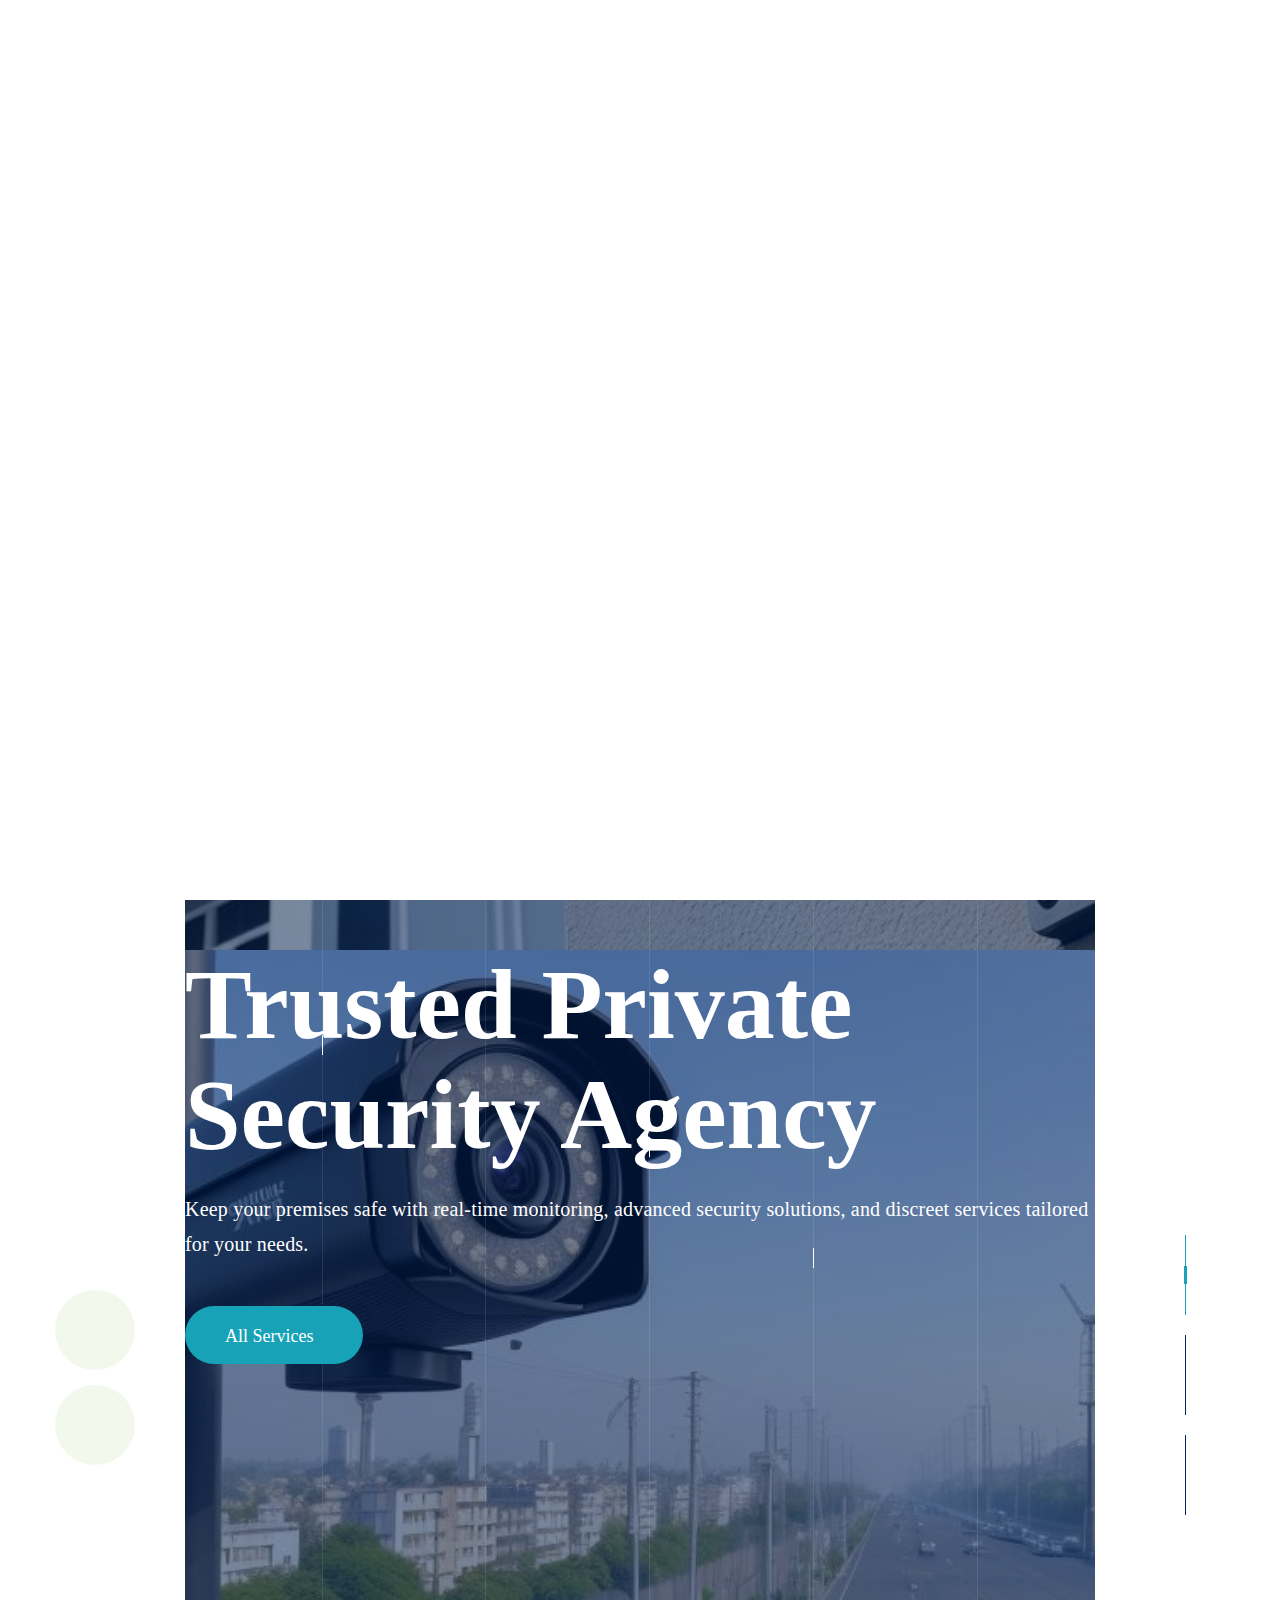
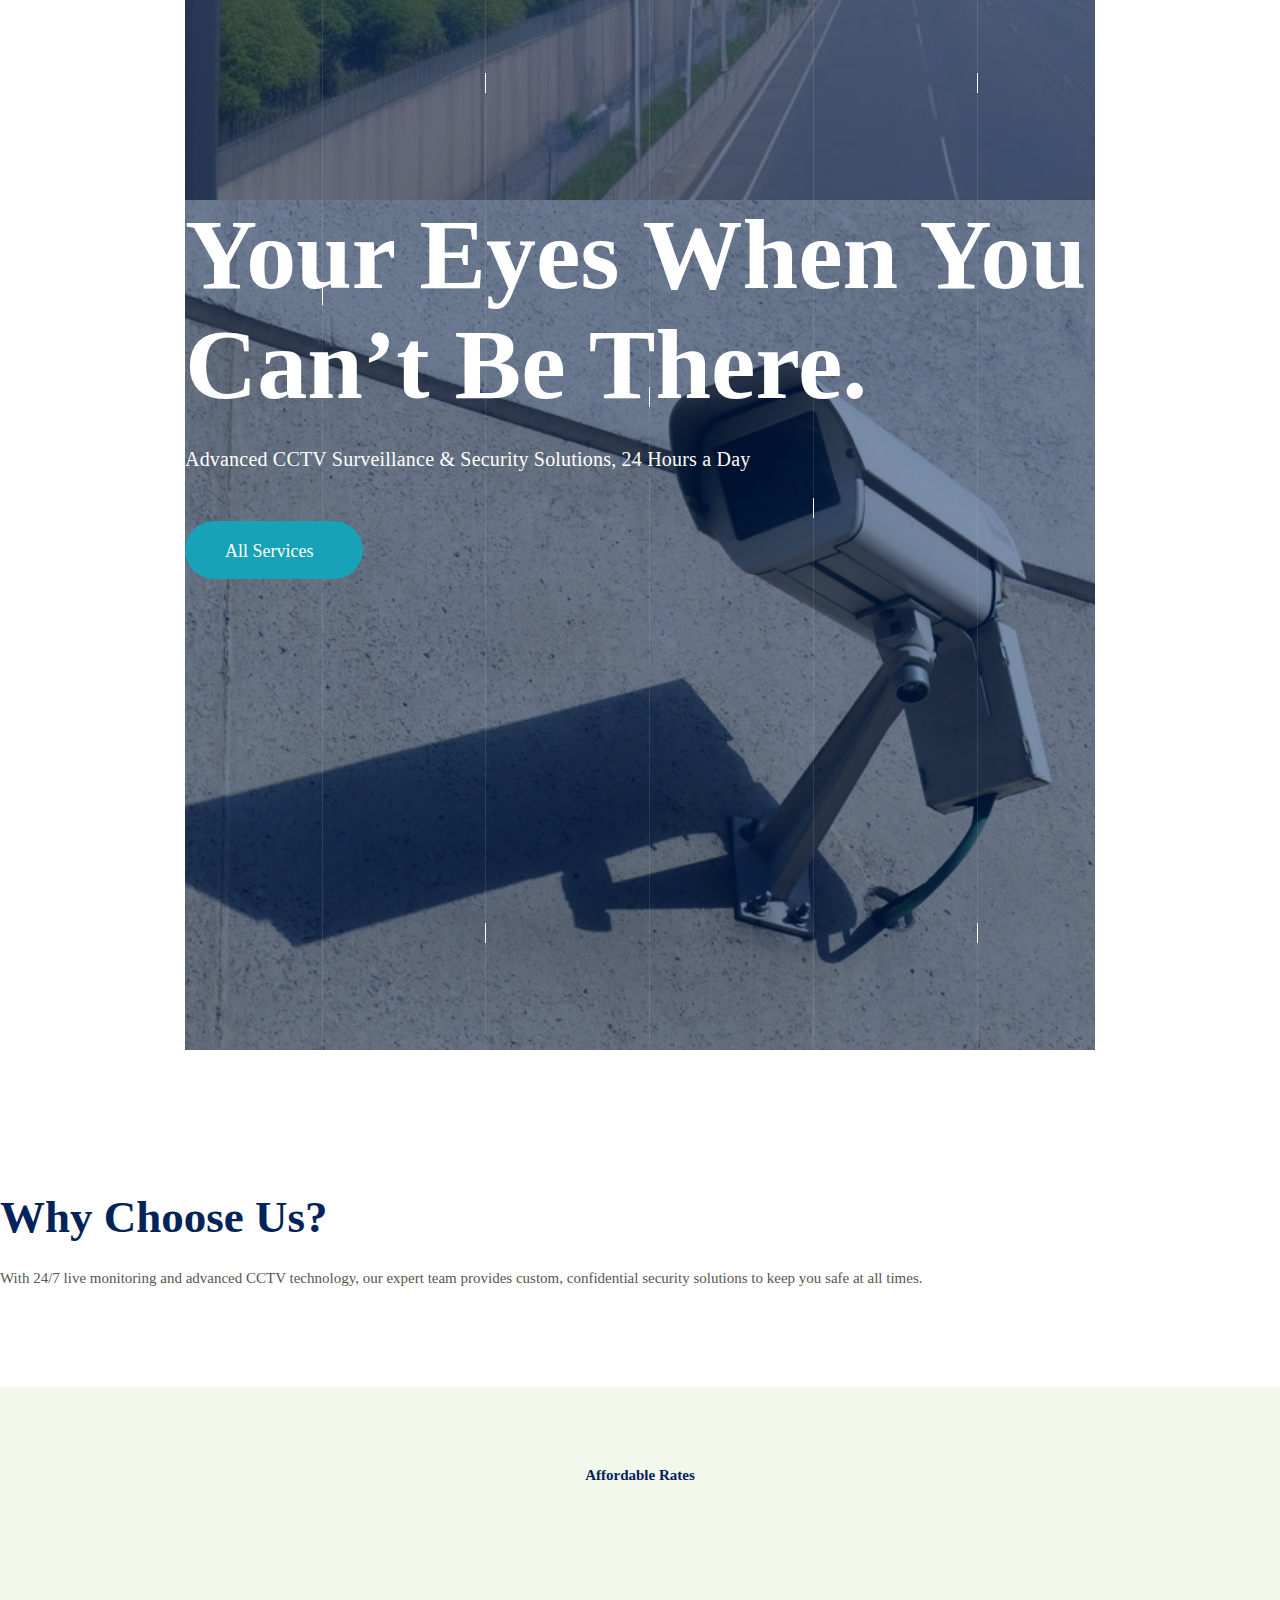
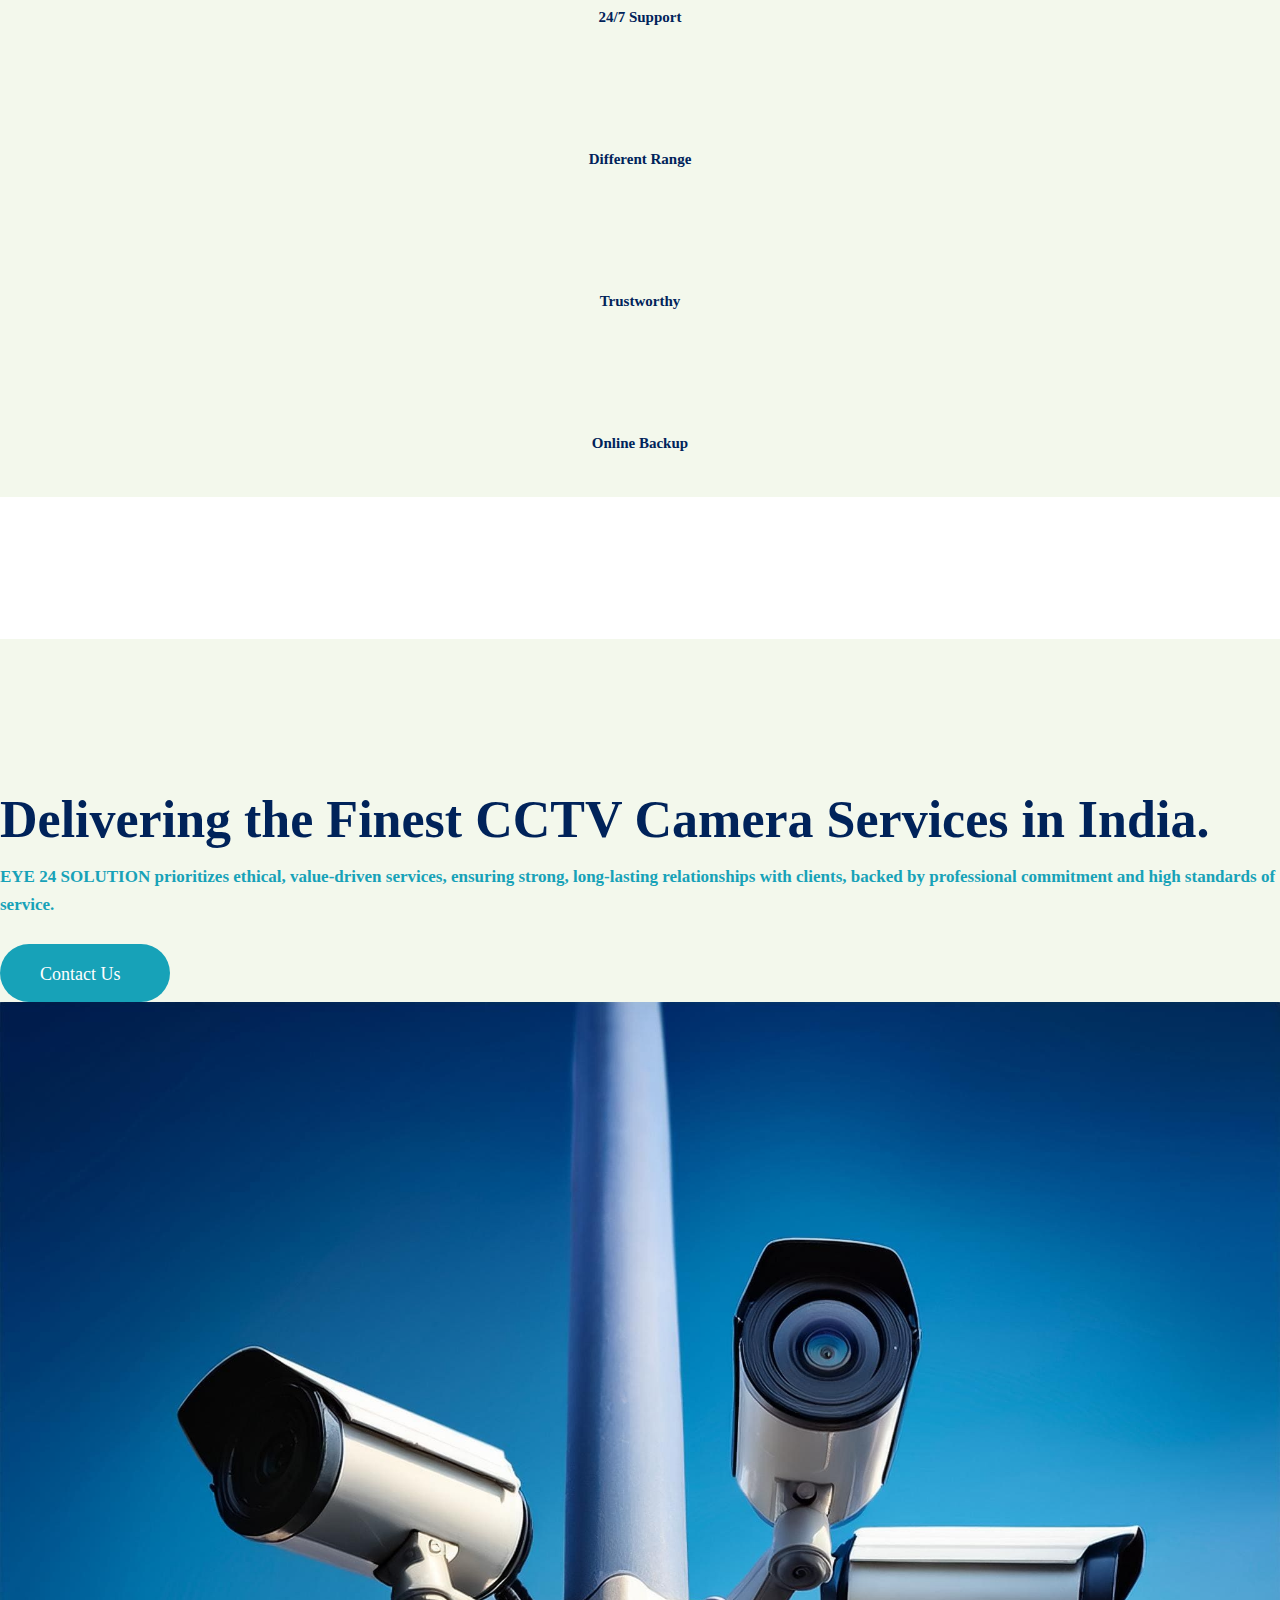
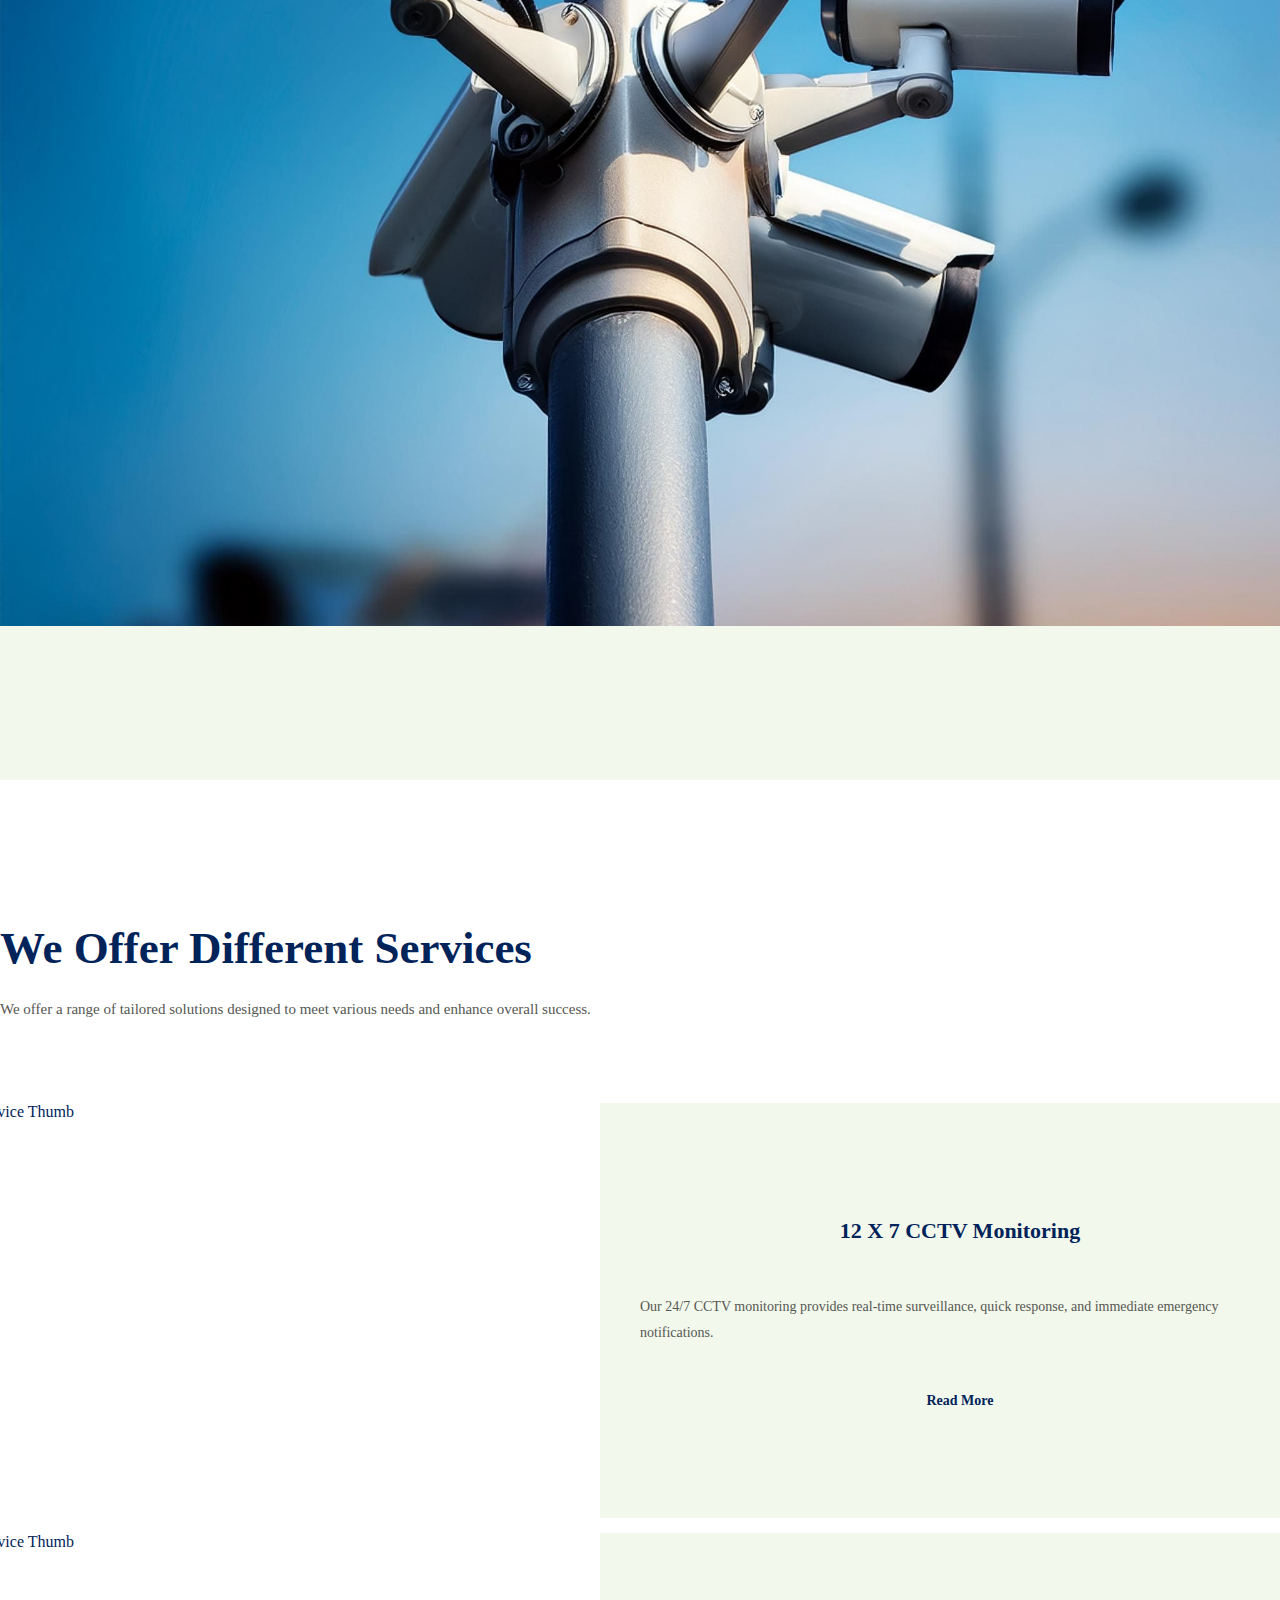
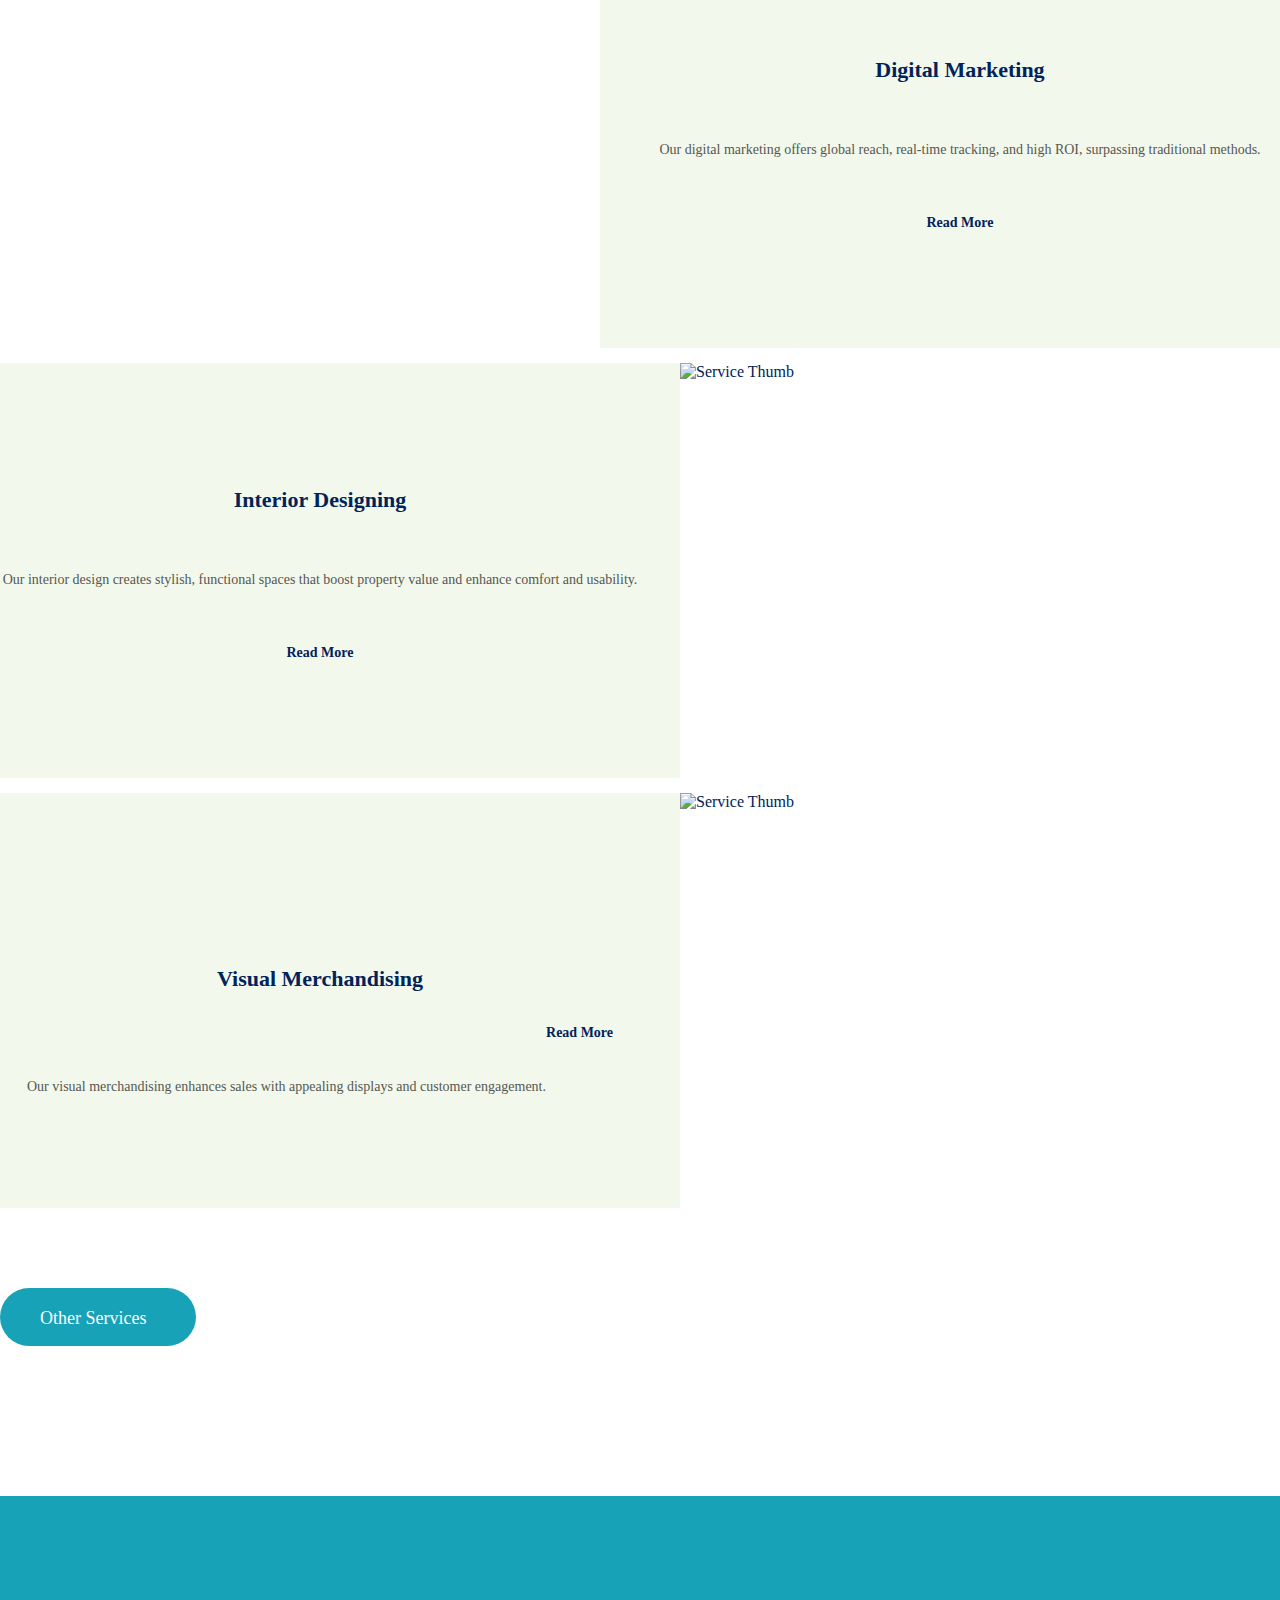
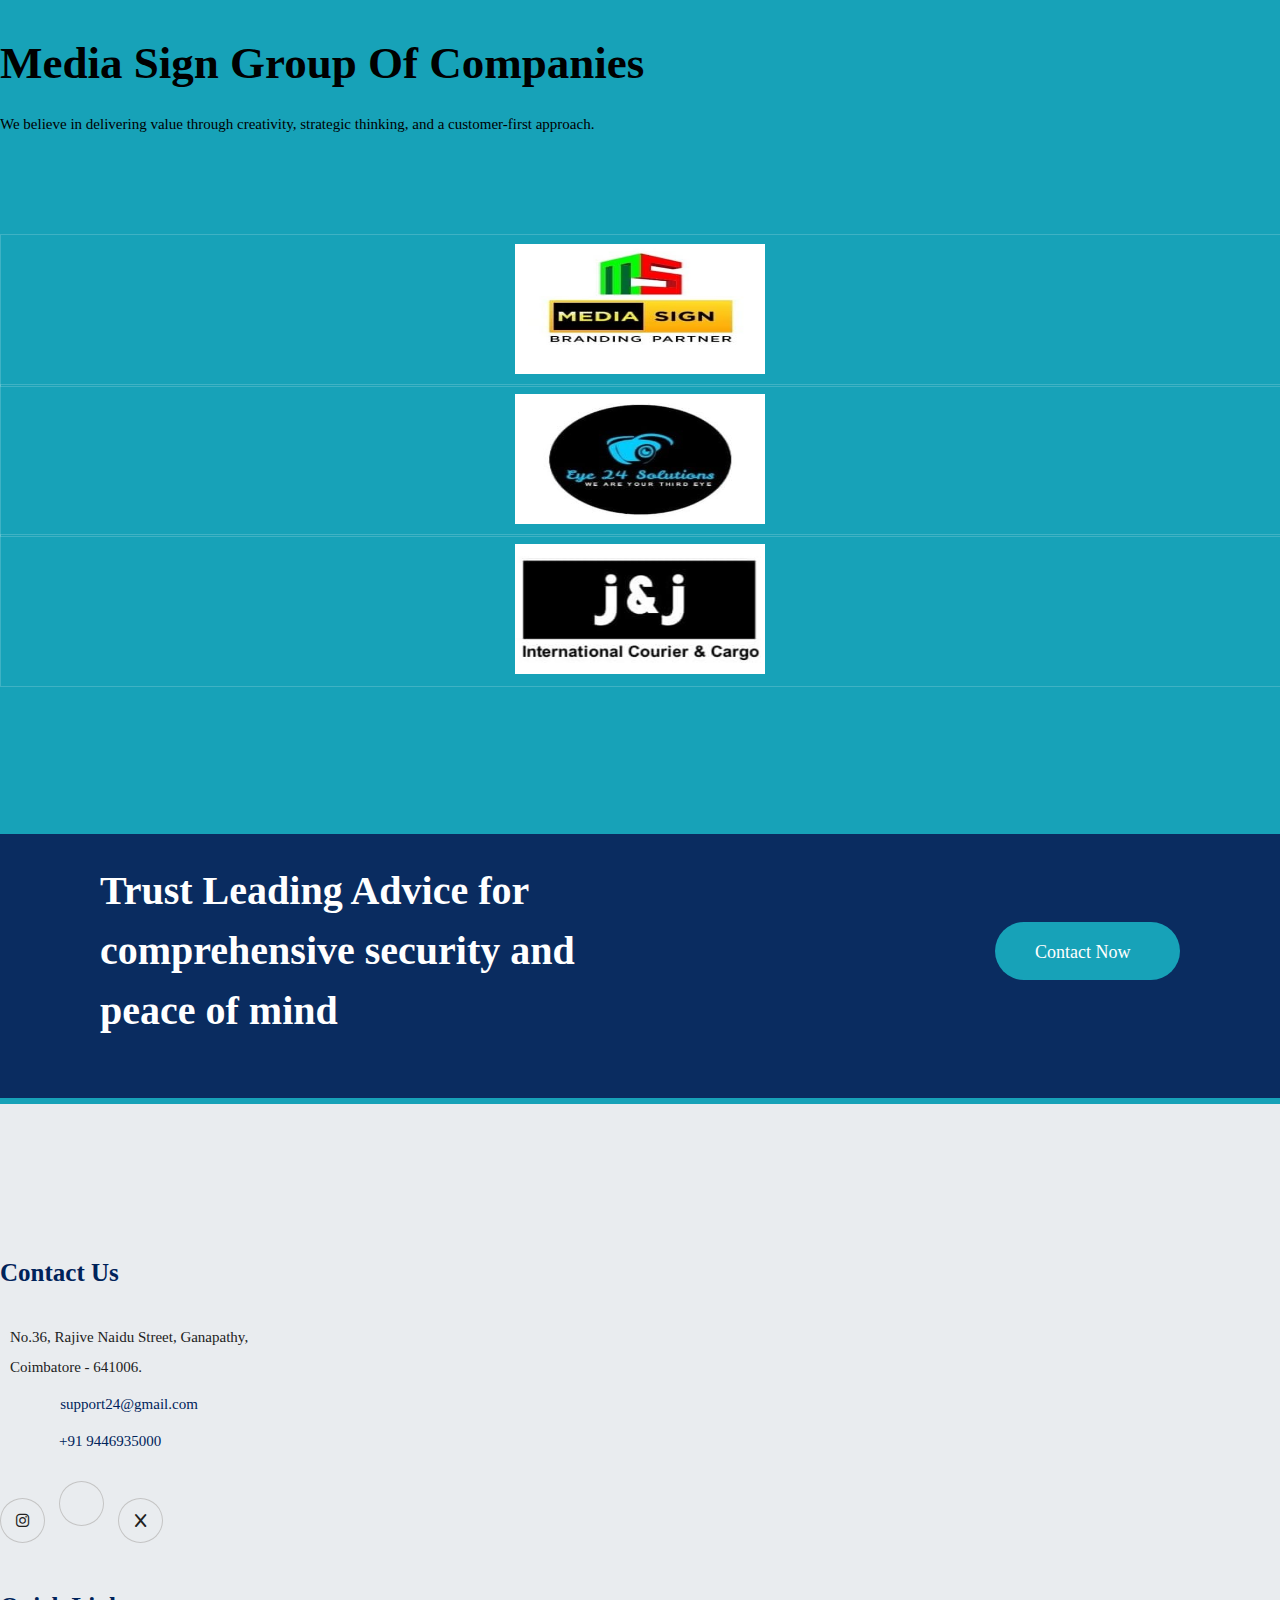
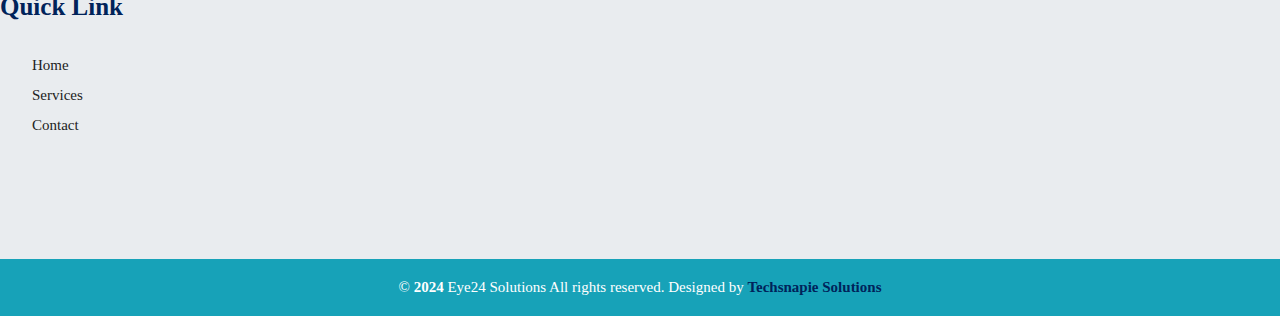
==== index.html @ e3613056 "themes" ====
<!DOCTYPE html>
<html lang="en">
    <head>
        <meta charset="utf-8" />
        <meta name="viewport" content="width=device-width, initial-scale=1.0, shrink-to-fit=no" />
        <meta name="description" content="Eye24 Solutions-CCTV 24x7 Live Monitoring Security Agency" />
        <meta name="author" content="Eye24 Solutions " />
        <title>Eye24 Solutions</title>
        <link rel="shortcut icon" href="assets/img/about/logo.png" />

        <!-- google fonts -->
        <link href="https://fonts.googleapis.com/css2?family=Roboto:wght@100;300;400;500;700;900&display=swap" rel="stylesheet" />

        <!-- css assets -->
        <link href="assets/css/bootstrap.min.css" rel="stylesheet" />
        <link href="assets/css/icofont.min.css" rel="stylesheet" />
        <link href="assets/css/animate.css" rel="stylesheet" />
        <link href="assets/css/mainmenu.css" rel="stylesheet" />
        <link href="assets/css/magnific-popup.css" rel="stylesheet" />
        <link href="assets/css/slick.min.css" rel="stylesheet" />
        <link href="assets/css/style.css" rel="stylesheet" />
        <link href="assets/css/responsive.css" rel="stylesheet" />
        <link rel="stylesheet" href="https://cdnjs.cloudflare.com/ajax/libs/font-awesome/6.0.0-beta3/css/all.min.css">
    </head>

    <body>
        <!-- ================== -->
        <!-- page-wrapper start -->
        <div class="page-wrapper">
           <!-- Preloader -->
            <div class="preloader"></div>
            
            <!-- ============ -->
            <!-- header start -->
            <header class="main-header">
                <!--Header-Upper-->
                <div class="header-upper" style="background-color: #2b456d;">
                    <div class="container clearfix">

                        <div class="header-inner clearfix">
                            <div class="logo-outer">
                                <div class="logo"><a href="index.html"><img src="assets/img/about/logo.png" height="100px" width="150px" title=""></a></div>
                            </div>

                            <!-- Main Menu -->
                            <nav class="main-menu navbar-expand-lg ml-lg-auto ">
                                <div class="navbar-header clearfix">
                                    <div class="logo"><a href="index.html"><img src="assets/img/about/logo.png" height="100px" width="150px" alt="" title=""></a></div>
                                    <!-- Toggle Button -->
                                    <button type="button" class="navbar-toggle" data-toggle="collapse" data-target=".navbar-collapse-one">
                                        <span class="icon-bar"></span>
                                        <span class="icon-bar"></span>
                                        <span class="icon-bar"></span>
                                    </button>
                                </div>

                                <div class="navbar-collapse navbar-collapse-one collapse clearfix">
                                    <ul class="navigation clearfix">
                                        <li class="current-menu-item"><a href="index.html">Home</a></li>
                                        <!-- <li><a href="about.html">About</a></li> -->
                                        <li><a href="service.html">service</a></li>
                                        <!-- <li class="dropdown"><a href="#">pages</a>
                                            <ul>
                                                <li><a href="team.html">Team</a></li>
                                                <li><a href="404.html">404</a></li>
                                            </ul> -->
                                        <!-- </li> -->
                                        <li><a href="contact.html">contact</a></li>
                                    </ul>
                                </div>
                            </nav>
                            <!-- Main Menu End-->

                            <!-- Menu buttons-->
                            <!-- <div class="menu-button ml-55">
                                <a href="callto:(00)56789467" class="theme-btn"><i class="icofont-ui-call"></i><span>(00) 567 894 67</span></a>
                            </div>
                        </div> -->

                    </div>
                </div>
                <!--End Header Upper-->
            </header>
            <!-- header end -->
            <!-- ========== -->

            <!-- ================== -->
            <!-- site-content start -->
            <main class="site-content">
                <!-- ==================== -->
                <!-- slider-wrapper start -->
                <div class="slider-wrapper">
                    <div id="mainSlider" class="carousel slide carousel-fade" data-ride="carousel">
                        <ol class="carousel-indicators">
                            <li data-target="#mainSlider" data-slide-to="0" class="active"></li>
                            <li data-target="#mainSlider" data-slide-to="1"></li>
                            <li data-target="#mainSlider" data-slide-to="2"></li>
                        </ol>
                        <!-- /.carousel-indicators -->

                        <div class="carousel-inner">
                            <div class="carousel-item active">
                                <div class="item-inner" style="background-image: url(assets/img/bg/back1.png);">
                                    <div class="container h-100">
                                        <div class="row h-100 align-items-center">
                                            <div class="col-xl-6 col-lg-8">
                                                <div class="slider-content">
                                                    <h2 data-animation="animate__animated animate__fadeInUp animD-1">Secure. Monitor. Protect.</h2>
                                                    <p data-animation="animate__animated animate__fadeInUp animD-2">24x7 Live CCTV Surveillance and Monitoring for Your Safety.</p>
                                                    <a href="service.html" data-animation="animate__animated animate__fadeInUp animD-3" class="theme-btn">All Services <i class="icofont-double-right"></i></a>
                                                </div>
                                            </div>
                                        </div>
                                        <div class="scroling-lines">
                                            <span>
                                                <span data-parallax='{"y":750, "smoothness":45}'></span>
                                            </span>
                                            <span>
                                                <span data-parallax='{"y":-550, "smoothness":55}'></span>
                                            </span>
                                            <span>
                                                <span data-parallax='{"y":250, "smoothness":65}'></span>
                                            </span>
                                            <span>
                                                <span data-parallax='{"y":650, "smoothness":25}'></span>
                                            </span>
                                            <span>
                                                <span data-parallax='{"y":-450, "smoothness":45}'></span>
                                            </span>
                                        </div>
                                    </div>
                                </div>
                            </div>
                            <!-- /.carousel-item -->
                            <div class="carousel-item">
                                <div class="item-inner" style="background-image: url(assets/img/bg/back3.png);background-position: top;">
                                    <div class="container h-100">
                                        <div class="row h-100 align-items-center">
                                            <div class="col-xl-6 col-lg-8">
                                                <div class="slider-content">
                                                    <h2 data-animation="animate__animated animate__fadeInUp animD-1">Trusted Private Security Agency</h2>
                                                    <p data-animation="animate__animated animate__fadeInUp animD-2">Keep your premises safe with real-time monitoring, advanced security solutions, and discreet services tailored for your needs.</p>
                                                    <a href="service.html" data-animation="animate__animated animate__fadeInUp animD-3" class="theme-btn">All Services <i class="icofont-double-right"></i></a>
                                                </div>
                                            </div>
                                        </div>
                                        <div class="scroling-lines">
                                            <span>
                                                <span data-parallax='{"y":750, "smoothness":45}'></span>
                                            </span>
                                            <span>
                                                <span data-parallax='{"y":-550, "smoothness":55}'></span>
                                            </span>
                                            <span>
                                                <span data-parallax='{"y":250, "smoothness":65}'></span>
                                            </span>
                                            <span>
                                                <span data-parallax='{"y":650, "smoothness":25}'></span>
                                            </span>
                                            <span>
                                                <span data-parallax='{"y":-450, "smoothness":45}'></span>
                                            </span>
                                        </div>
                                    </div>
                                </div>
                            </div>
                            <!-- /.carousel-item -->
                            <div class="carousel-item">
                                <div class="item-inner" style="background-image: url(assets/img/bg/cam2.png);background-position:center;">
                                    <div class="container h-100">
                                        <div class="row h-100 align-items-center">
                                            <div class="col-xl-6 col-lg-8">
                                                <div class="slider-content">
                                                    <h2 data-animation="animate__animated animate__fadeInUp animD-1">Your Eyes When You Can’t Be There.</h2>
                                                    <p data-animation="animate__animated animate__fadeInUp animD-2">Advanced CCTV Surveillance & Security Solutions, 24 Hours a Day</p>
                                                    <a href="service.html" data-animation="animate__animated animate__fadeInUp animD-3" class="theme-btn">All Services <i class="icofont-double-right"></i></a>
                                                </div>
                                            </div>
                                        </div>
                                        <div class="scroling-lines">
                                            <span>
                                                <span data-parallax='{"y":750, "smoothness":45}'></span>
                                            </span>
                                            <span>
                                                <span data-parallax='{"y":-550, "smoothness":55}'></span>
                                            </span>
                                            <span>
                                                <span data-parallax='{"y":250, "smoothness":65}'></span>
                                            </span>
                                            <span>
                                                <span data-parallax='{"y":650, "smoothness":25}'></span>
                                            </span>
                                            <span>
                                                <span data-parallax='{"y":-450, "smoothness":45}'></span>
                                            </span>
                                        </div>
                                    </div>
                                </div>
                            </div>
                            <!-- /.carousel-item -->
                        </div>

                        <!-- Controls -->
                        <a class="carousel-control-prev" href="#mainSlider" role="button" data-slide="prev">
                            <i class="icofont-double-left"></i>
                        </a>
                        <a class="carousel-control-next" href="#mainSlider" role="button" data-slide="next">
                            <i class="icofont-double-right"></i>
                        </a>
                    </div>
                </div>
                <!-- slider-wrapper end -->
                <!-- ================== -->

                <!-- ===================== -->
                <!-- feature-section start -->
                <div class="feature-section">
                    <div class="container">
                        <div class="row justify-content-center">
                            <div class="col-xl-6">
                                <div class="section-header text-center overflow-hidden wow animate__animated animate__slow animate__fadeInUp">
                                    <h2>Why Choose Us?</h2>
                                    <p>With 24/7 live monitoring and advanced CCTV technology, our expert team provides custom, confidential security solutions to keep you safe at all times.</p>
                                </div>
                            </div>
                        </div>
                        <div class="feature-carousel">
                            <div class="feature-single">
                                <a>
                                    <i class="icofont-money-bag"></i>
                                    <span>Affordable Rates</span>
                                </a>
                            </div>
                            <div class="feature-single">
                                <a>
                                    <i class="icofont-live-support"></i>
                                    <span>24/7 Support</span>
                                </a>
                            </div>
                            <div class="feature-single">
                                <a>
                                    <i class="icofont-chart-histogram-alt"></i>
                                    <span>Different Range</span>
                                </a>
                            </div>
                            <!-- <div class="feature-single">
                                <a>
                                    <i class="icofont-man-in-glasses"></i>
                                    <span>Experts & Staff</span>
                                </a>
                            </div> -->
                            <div class="feature-single">
                                <a>
                                    <i class="icofont-checked"></i>
                                    <span>Trustworthy</span>
                                </a>
                            </div>
                            <div class="feature-single">
                                <a>
                                    <i class="icofont-download"></i>
                                    <span>Online Backup</span>
                                </a>
                            </div>
                        </div>
                    </div>
                </div>
                <!-- feature-section end -->
                <!-- =================== -->

                <!-- =================== -->
                <!-- about-section start -->
                <div class="about-section">
                    <div class="container-xl">
                        <div class="row">
                            <div class="col-lg-6">
                                <div class="about-content">
                                    <h2>Delivering the Finest CCTV Camera Services in India.</h2>
                                    <h4>EYE 24 SOLUTION prioritizes ethical, value-driven services, ensuring strong, long-lasting relationships with clients, backed by professional commitment and high standards of service. </h4>
                                    <!-- <p>
                                        We combine local expertise with cutting-edge CCTV camera solutions to provide unmatched security services across regions.
                                    </p> -->
                                    <a href="contact.html" class="theme-btn">Contact Us <i class="icofont-double-right"></i></a>
                                </div>
                            </div>
                            <div class="col-lg-6">
                                <img src="assets/img/about/back4.jpg" alt="Service Thumb" />
                                <!-- <div class="intro-gallery">
                                    <div class="tab-content" id="img-gallery">
                                        <div class="tab-pane fade" id="tab1" role="tabpanel" aria-labelledby="tab-01">
                                            <figure>
                                                <img src="assets/img/about/zoom4.jpg" alt="Gallery Image" />
                                            </figure>
                                        </div>
                                        <div class="tab-pane fade show active" id="tab2" role="tabpanel" aria-labelledby="tab-02">
                                            <figure>
                                                <img src="assets/img/about/02.jpg" alt="Gallery Image" />
                                            </figure>
                                        </div>
                                        <div class="tab-pane fade" id="tab3" role="tabpanel" aria-labelledby="tab-03">
                                            <figure>
                                                <img src="assets/img/about/03.jpg" alt="Gallery Image" />
                                            </figure>
                                        </div>
                                    </div>
                                    <ul class="about-gallery-list nav" id="about-imgs" role="tablist">
                                        <li>
                                            <a id="tab-01" data-toggle="tab" href="#tab1" role="tab" aria-controls="tab1" aria-selected="false">
                                                <figure>
                                                    <img src="assets/img/about/thumb/01.jpg" alt="about img-gallery" />
                                                </figure>
                                            </a>
                                        </li>
                                        <li>
                                            <a class="active" id="tab-02" data-toggle="tab" href="#tab2" role="tab" aria-controls="tab2" aria-selected="true">
                                                <figure>
                                                    <img src="assets/img/about/thumb/02.jpg" alt="about img-gallery" />
                                                </figure>
                                            </a>
                                        </li>
                                        <li>
                                            <a id="tab-03" data-toggle="tab" href="#tab3" role="tab" aria-controls="tab3" aria-selected="false">
                                                <figure>
                                                    <img src="assets/img/about/thumb/03.jpg" alt="about img-gallery" />
                                                </figure>
                                            </a>
                                        </li>
                                    </ul>
                                </div> -->
                            </div>
                        </div>
                    </div>
                </div>
                <!-- about-section end -->
                <!-- ================= -->

                <!-- ===================== -->
                <!-- service-section start -->
                <div class="service-section">
                    <div class="container-xl">
                        <div class="row justify-content-center">
                            <div class="col-xl-6">
                                <div class="section-header text-center wow animate__animated animate__slow animate__fadeInUp">
                                    <h2>We Offer Different Services</h2>
                                    <p>We offer a range of tailored solutions designed to meet various needs and enhance overall success.</p>
                                </div>
                            </div>
                        </div>
                    </div>
                    <div class="service-area">
                        <div class="container-xl">
                            <div class="row">
                                <div class="col-lg-6">
                                    <div class="service-single">
                                        <figure>
                                            <a href="service.html">
                                                <img src="assets/img/service/24.jpg" alt="Service Thumb" />
                                            </a>
                                        </figure>
                                        <div class="service-card" style="height: 320px;">
                                            <h2><a href="service.html" class="tdu-hover">12 X 7 CCTV Monitoring</a></h2>
                                            <p>Our 24/7 CCTV monitoring provides real-time surveillance, quick response, and immediate emergency notifications.</p>
                                            <a href="service.html">Read More <i class="icofont-double-right"></i></a>
                                        </div>
                                    </div>
                                </div>
                                <div class="col-lg-6" style="height: 100%;">
                                    <div class="service-single">
                                        <figure>
                                            <a href="service.html">
                                                <img src="assets/img/service/dig1.jpg" alt="Service Thumb"/>
                                            </a>
                                        </figure>
                                        <div class="service-card" style="height: 320px;">
                                            <h2><a href="service.html" class="tdu-hover">Digital Marketing</a></h2>
                                            <p>Our digital marketing offers global reach, real-time tracking, and high ROI, surpassing traditional methods.</p>
                                            <a href="service.html">Read More <i class="icofont-double-right"></i></a>
                                        </div>
                                    </div>
                                </div>
                            </div>
                            <div class="row">
                                <div class="col-lg-6">
                                    <div class="service-single">
                                        <figure>
                                            <a href="service.html">
                                                <img src="assets/img/service/idesign.jpeg" alt="Service Thumb" />
                                            </a>
                                        </figure>
                                        <div class="service-card" style="height: 320px;">
                                            <h2><a href="service.html" class="tdu-hover">Interior Designing</a></h2>
                                            <p>
                                                Our interior design creates stylish, functional spaces that boost property value and enhance comfort and usability.</p>
                                            <a href="service.html">Read More <i class="icofont-double-right"></i></a>
                                        </div>
                                    </div>
                                </div>
                                <div class="col-lg-6">
                                    <div class="service-single">
                                        <figure>
                                            <a href="service.html">
                                                <img src="assets/img/service/vm.jpeg" alt="Service Thumb" />
                                            </a>
                                        </figure>
                                        <div class="service-card" style="height: 320px;">
                                            <h2><a href="service.html" class="tdu-hover">Visual Merchandising</a></h2>
                                            <p>Our visual merchandising enhances sales with appealing displays and customer engagement.</p>
                                            <a href="service.html">Read More <i class="icofont-double-right"></i></a>
                                        </div>
                                    </div>
                                </div>
                            </div>
                        </div>
                        <div class="text-center">
                            <a href="service.html" class="theme-btn">Other Services <i class="icofont-double-right"></i></a>
                        </div>
                    </div>
                </div>
                <!-- service-section end -->
                <!-- =================== -->

                <!-- ================= -->
                <!-- video-section start -->
                <!-- <div class="video-section">
                    <div class="container-xl">
                        <div class="row align-items-center justify-content-xl-between">
                            <div class="col-xl-4 pr-xl-0 col-lg-6 overflow-hidden">
                                <div class="video-content">
                                    <h2 class="wow animate__animated animate__slow animate__fadeInUp">Check Video To Find Out More Our Service.</h2>
                                    <p class="wow animate__animated animate__slow animate__fadeInUp">Lorem Ipsum is simply dummy text the printing typesetting industry. Lorem Ipsum has been industry's standard dummy text ever since the to make.</p>
                                    <a href="contact.html" class="theme-btn wow animate__animated animate__slow animate__fadeInUp"> Contact US <i class="icofont-double-right"></i> </a>
                                </div>
                            </div>
                            <div class="col-lg-6">
                                <figure>
                                    <img src="assets/img/videos-banner.jpg" alt="Video Thumb"/>
                                    <a class="video-link mfp-iframe" href="https://www.youtube.com/watch?v=mcvqOUtcAJg">
                                        <i class="icofont-ui-play"></i>
                                    </a>
                                </figure>
                            </div>
                        </div>
                    </div>
                </div> -->
                <!-- video-section end -->
                <!-- =============== -->

                <!-- ================== -->
                <!-- team-section start -->
                <!-- <div class="team-section">
                    <div class="container">
                        <div class="d-xl-flex d-block justify-content-xl-between align-items-xl-center">
                            <div class="section-header wow animate__animated animate__slow animate__fadeInUp">
                                <h2>Expert Team Members</h2>
                                <p>Lorem Ipsum is simply dummy text of the printing and typesetting text ever since the printer took a galley.</p>
                            </div>
                            <div class="team-button wow animate__animated animate__slow animate__fadeInUp" data-wow-delay="0.3s">
                                <a href="contact.html" class="theme-btn">Join With Us <i class="icofont-double-right"></i></a>
                            </div>
                        </div>
                    </div>
                    <div class="container-fluid mt-5 pt-xl-5">
                        <div class="row">
                            <div class="col-lg-3 col-sm-6">
                                <figure class="team-member wow animate__animated animate__slow animate__fadeInUp">
                                    <img src="assets/img/team/home-page/01.jpg" alt="Team Member Name" />
                                    <figcaption>
                                        <h3>Chandra Linkous</h3>
                                        <p>Installation Mechanic</p>
                                    </figcaption>
                                </figure>
                            </div>
                            <div class="col-lg-3 col-sm-6">
                                <figure class="team-member wow animate__animated animate__slow animate__fadeInUp" data-wow-delay="0.3s">
                                    <img src="assets/img/team/home-page/02.jpg" alt="Team Member Name" />
                                    <figcaption>
                                        <h3>Richelle Laughlin</h3>
                                        <p>Installation Mechanic</p>
                                    </figcaption>
                                </figure>
                            </div>
                            <div class="col-lg-3 col-sm-6">
                                <figure class="team-member wow animate__animated animate__slow animate__fadeInUp" data-wow-delay="0.6s">
                                    <img src="assets/img/team/home-page/03.jpg" alt="Team Member Name" />
                                    <figcaption>
                                        <h3>Francina Harter</h3>
                                        <p>Installation Mechanic</p>
                                    </figcaption>
                                </figure>
                            </div>
                            <div class="col-lg-3 col-sm-6">
                                <figure class="team-member wow animate__animated animate__slow animate__fadeInUp" data-wow-delay="0.9s">
                                    <img src="assets/img/team/home-page/04.jpg" alt="Team Member Name" />
                                    <figcaption>
                                        <h3>Rolanda Brumfield</h3>
                                        <p>Installation Mechanic</p>
                                    </figcaption>
                                </figure>
                            </div>
                        </div>
                    </div>
                </div> -->
                <!-- team-section end -->
                <!-- ================ -->

                <!-- ====================== -->
                <!-- partners-section start -->
                <div class="partners-section">
                    <div class="container-xl">
                        <div class="row justify-content-center">
                            <div class="col-xl-6">
                                <div class="section-header text-center text-white wow animate__animated animate__slow animate__fadeInUp">
                                    <h2>Media Sign Group Of Companies</h2>
                                    <p>We believe in delivering value through creativity, strategic thinking, and a customer-first approach.</p>                                    
                                </div>
                            </div>
                        </div>

                        <div class="partners-container">
                            <div class="row no-gutters justify-content-center">
                                <div class="col-lg-3 col-md-4 col-sm-6">
                                    <figure>
                                        <a>
                                            <img src="assets/img/about/media1.jpeg" alt="Partners Name"  style="height: 130px; width: 250px;"/>
                                            <img src="assets/img/about/media1.jpeg" alt="Partners Name" class="hover-img" style="height: 180px; width: 280px;"/>
                                        </a>
                                    </figure>
                                </div>
                                <div class="col-lg-3 col-md-4 col-sm-6">
                                    <figure>
                                        <a>
                                            <img src="assets/img/about/media2.jpeg" alt="Partners Name"  style="height: 130px; width: 250px;"/>
                                            <img src="assets/img/about/media2.jpeg" alt="Partners Name" class="hover-img" style="height: 180px; width: 280px;" />
                                        </a>
                                    </figure>
                                </div>
                                <div class="col-lg-3 col-md-4 col-sm-6">
                                    <figure>
                                        <a>
                                            <img src="assets/img/about/media3.jpeg" alt="Partners Name"  style="height: 130px; width: 250px;"/>
                                            <img src="assets/img/about/media3.jpeg" alt="Partners Name" class="hover-img" style="height: 180px; width: 280px;" />
                                        </a>
                                    </figure>
                                </div>
                                <!-- <div class="col-lg-3 col-md-4 col-sm-6">
                                    <figure>
                                        <a>
                                            <img src="assets/img/partners/04.png" alt="Partners Name" />
                                            <img src="assets/img/partners/04h.png" alt="Partners Name" class="hover-img" />
                                        </a>
                                    </figure>
                                </div>
                                <div class="col-lg-3 col-md-4 col-sm-6">
                                    <figure>
                                        <a>
                                            <img src="assets/img/partners/05.png" alt="Partners Name" />
                                            <img src="assets/img/partners/05h.png" alt="Partners Name" class="hover-img" />
                                        </a>
                                    </figure>
                                </div>
                                <div class="col-lg-3 col-md-4 col-sm-6">
                                    <figure>
                                        <a>
                                            <img src="assets/img/partners/06.png" alt="Partners Name" />
                                            <img src="assets/img/partners/06h.png" alt="Partners Name" class="hover-img" />
                                        </a>
                                    </figure>
                                </div>
                                <div class="col-lg-3 col-md-4 col-sm-6">
                                    <figure>
                                        <a>
                                            <img src="assets/img/partners/07.png" alt="Partners Name" />
                                            <img src="assets/img/partners/07h.png" alt="Partners Name" class="hover-img" />
                                        </a>
                                    </figure>
                                </div>
                                <div class="col-lg-3 col-md-4 col-sm-6">
                                    <figure>
                                        <a>
                                            <img src="assets/img/partners/08.png" alt="Partners Name" />
                                            <img src="assets/img/partners/08h.png" alt="Partners Name" class="hover-img" />
                                        </a>
                                    </figure>
                                </div> -->
                            </div>
                        </div>
                    </div>
                </div>
                <!-- partners-section end -->
                <!-- ==================== -->

                <!-- ======================= -->
                <!-- testimony-section start -->
                <!-- <div class="testimony-section">
                    <div class="container">
                        <div class="row justify-content-center">
                            <div class="col-xl-6">
                                <div class="section-header text-center wow animate__animated animate__slow animate__fadeInUp">
                                    <h2>We Have Received Tons of Awesome Testimonials</h2>
                                    <p>Lorem Ipsum is simply dummy text of the printing and typesetting text ever since the printer took a galley.</p>
                                </div>
                            </div>
                        </div>
                    </div>
                    <div class="testimony-area">
                        <div class="container">
                            <div class="row align-items-center">
                                <div class="col-lg-6">
                                    <div class="review-buttons">
                                        <div class="row no-gutters">
                                            <div class="col-4">
                                                <figure class="wow animate__animated animate__fadeInBottomRight">
                                                    <a href="#" data-review="1" class="review-btn active">
                                                        <img src="assets/img/testimony/01.jpg" alt="Reviewed by" />
                                                    </a>
                                                </figure>
                                            </div>
                                            <div class="col-4 offset-4">
                                                <figure class="wow animate__animated animate__fadeInBottomLeft">
                                                    <a href="#" data-review="2" class="review-btn">
                                                        <img src="assets/img/testimony/02.jpg" alt="Reviewed by" />
                                                    </a>
                                                </figure>
                                            </div>
                                        </div>
                                        <div class="row no-gutters">
                                            <div class="col-4 offset-4">
                                                <figure>
                                                    <a href="#" data-review="3" class="review-btn">
                                                        <img src="assets/img/testimony/03.jpg" alt="Reviewed by" />
                                                    </a>
                                                </figure>
                                            </div>
                                        </div>
                                        <div class="row no-gutters">
                                            <div class="col-4">
                                                <figure class="wow animate__animated animate__fadeInTopRight">
                                                    <a href="#" data-review="4" class="review-btn">
                                                        <img src="assets/img/testimony/04.jpg" alt="Reviewed by" />
                                                    </a>
                                                </figure>
                                            </div>
                                            <div class="col-4 offset-4">
                                                <figure class="wow animate__animated animate__fadeInTopLeft">
                                                    <a href="#" data-review="5" class="review-btn">
                                                        <img src="assets/img/testimony/05.jpg" alt="Reviewed by" />
                                                    </a>
                                                </figure>
                                            </div>
                                        </div>
                                    </div>
                                </div>
                                <div class="col-lg-6">
                                    <div class="testimony-content">
                                        <div class="review-single active">
                                            <div class="review-inner overflow-hidden">
                                                <img src="assets/img/quote.png" alt="Quote" class="animate__animated animate__fadeInUp animate__slow" />
                                                <p class="animate__animated animate__fadeInLeft">
                                                    It has survived not only five an centuries typeset remaining essentially unchanged popular the release and more recent five and centurbut also these tesetng remaining essentially.
                                                </p>
                                                <div class="reviewer d-flex align-items-center animate__animated animate__fadeInLeft animate__slow">
                                                    <img src="assets/img/testimony/01.jpg" alt="Reviewed By" />
                                                    <div class="reviewed-by">
                                                        <h3>Allexa William</h3>
                                                        <span>UI/UX Designer</span>
                                                    </div>
                                                </div>
                                            </div>
                                        </div>
                                        <div class="review-single">
                                            <div class="review-inner overflow-hidden">
                                                <img src="assets/img/quote.png" alt="Quote" class="animate__animated animate__fadeInUp animate__slow" />
                                                <p class="animate__animated animate__fadeInLeft">
                                                    It has survived not only five an centuries typeset remaining essentially unchanged popular the release and more recent five and centurbut also these tesetng remaining essentially.
                                                </p>
                                                <div class="reviewer d-flex align-items-center animate__animated animate__fadeInLeft animate__slow">
                                                    <img src="assets/img/testimony/02.jpg" alt="Reviewed By" />
                                                    <div class="reviewed-by">
                                                        <h3>John Doe</h3>
                                                        <span>QA Manager</span>
                                                    </div>
                                                </div>
                                            </div>
                                        </div>
                                        <div class="review-single">
                                            <div class="review-inner overflow-hidden">
                                                <img src="assets/img/quote.png" alt="Quote" class="animate__animated animate__fadeInUp animate__slow" />
                                                <p class="animate__animated animate__fadeInLeft">
                                                    It has survived not only five an centuries typeset remaining essentially unchanged popular the release and more recent five and centurbut also these tesetng remaining essentially.
                                                </p>
                                                <div class="reviewer d-flex align-items-center animate__animated animate__fadeInLeft animate__slow">
                                                    <img src="assets/img/testimony/03.jpg" alt="Reviewed By" />
                                                    <div class="reviewed-by">
                                                        <h3>Birgit Robb</h3>
                                                        <span>UI/UX Designer</span>
                                                    </div>
                                                </div>
                                            </div>
                                        </div>
                                        <div class="review-single">
                                            <div class="review-inner overflow-hidden">
                                                <img src="assets/img/quote.png" alt="Quote" class="animate__animated animate__fadeInUp animate__slow" />
                                                <p class="animate__animated animate__fadeInLeft">
                                                    It has survived not only five an centuries typeset remaining essentially unchanged popular the release and more recent five and centurbut also these tesetng remaining essentially.
                                                </p>
                                                <div class="reviewer d-flex align-items-center animate__animated animate__fadeInLeft animate__slow">
                                                    <img src="assets/img/testimony/04.jpg" alt="Reviewed By" />
                                                    <div class="reviewed-by">
                                                        <h3>Anna Rogario</h3>
                                                        <span>UI/UX Developer</span>
                                                    </div>
                                                </div>
                                            </div>
                                        </div>
                                        <div class="review-single">
                                            <div class="review-inner overflow-hidden">
                                                <img src="assets/img/quote.png" alt="Quote" class="animate__animated animate__fadeInUp animate__slow" />
                                                <p class="animate__animated animate__fadeInLeft">
                                                    It has survived not only five an centuries typeset remaining essentially unchanged popular the release and more recent five and centurbut also these tesetng remaining essentially.
                                                </p>
                                                <div class="reviewer d-flex align-items-center animate__animated animate__fadeInLeft animate__slow">
                                                    <img src="assets/img/testimony/05.jpg" alt="Reviewed By" />
                                                    <div class="reviewed-by">
                                                        <h3>Zoya Sabastian</h3>
                                                        <span>SEO Specialist</span>
                                                    </div>
                                                </div>
                                            </div>
                                        </div>
                                    </div>
                                </div>
                            </div>
                        </div>
                    </div>
                </div> -->
                <!-- testimony-section end -->
                <!-- ===================== -->
            </main>
            <!-- site-content end -->
            <!-- ================ -->

            <!-- ============ -->
            <!-- footer start -->
            <footer>
                <div class="footer-top">
                    <div class="container overflow-hidden">
                        <div class="call-to-action wow animate__animated animate__slow animate__slideInUp">
                            <h2>Trust Leading Advice for comprehensive security and peace of mind</h2>
                            <a href="contact.html" class="theme-btn">Contact Now <i class="icofont-double-right"></i></a>
                        </div>
                    </div>
                </div>
                <!-- /.footer-top -->
                <div class="footer-middle">
                    <div class="container">
                        <div class="row justify-content-between">
                            <div class="col-lg-3 col-md-6">
                                <!-- <div class="footer-gallery footer-col d-flex flex-wrap">
                                    <figure>
                                        <a href="assets/img/footer/zoom1.jpg">
                                            <img src="assets/img/footer/01.jpg" alt="Footer Gallery Image" />
                                        </a>
                                    </figure>
                                    <figure>
                                        <a href="assets/img/footer/zoom2.jpg">
                                            <img src="assets/img/footer/02.jpg" alt="Footer Gallery Image" />
                                        </a>
                                    </figure>
                                    <figure>
                                        <a href="assets/img/footer/zoom3.jpg">
                                            <img src="assets/img/footer/03.jpg" alt="Footer Gallery Image" />
                                        </a>
                                    </figure>
                                    <figure>
                                        <a href="assets/img/footer/zoom4.jpg">
                                            <img src="assets/img/footer/04.jpg" alt="Footer Gallery Image" />
                                        </a>
                                    </figure>
                                </div> -->
                            </div>
                            <div class="col-xl-2 col-lg-3 col-md-6 pr-xl-0">
                                <div class="footer-col">
                                    <h2>Contact Us</h2>
                                    <div class="footer-contact">
                                        <p>
                                            <i class="icofont-location-pin"></i>
                                            <span> No.36, Rajive Naidu Street, Ganapathy,<br>Coimbatore - 641006.</span>
                                        </p>
                                        
                                        <p>
                                            <i class="icofont-email"></i>
                                            <span><a href="mailto:support24@gmail.com">support24@gmail.com</a></span>
                                        </p>
                                        <p style="padding-right: 38px;">
                                            <i class="icofont-ui-call"></i>
                                            <span><a href="tel:9446935000">+91 9446935000</a></span>
                                        </p>
                                    </div>
                                    <div class="footer-social">
                                        <a href="https://www.instagram.com/eye24solutions/" target="_blank">
                                            <i class="fab fa-instagram"></i>
                                        </a>
                                        <a href="https://www.facebook.com/profile.php?id=61563923074807" target="_blank">
                                            <i class="icofont-facebook"></i>
                                        </a>
                                        <a href="https://twitter.com/home" target="_blank">
                                            <i class="fab fa-x"></i>
                                        </a>
                                        
                                        
                                    </div>
                                </div>
                            </div>
                            <!-- <div class="col-xl-2 col-lg-3 col-md-6 pr-xl-0">
                                <div class="footer-col">
                                    <h2>Recent Causes</h2>
                                    <ul>
                                        <li><a href="service.html">Survillance</a></li>
                                        <li><a href="service.html">Door System</a></li>
                                        <li><a href="service.html">Maintenance</a></li>
                                        <li><a href="service.html">Integration</a></li>
                                        <li><a href="service.html">Device Access</a></li>
                                        <li><a href="service.html">Trading</a></li>
                                    </ul>
                                </div>
                            </div> -->
                            <div class="col-xl-2 col-lg-3 col-md-6 pr-xl-0">
                                <div class="footer-col">
                                    <h2>Quick Link</h2>
                                    <ul>
                                        <li><a href="index.html">Home</a></li>                                        
                                        <li><a href="service.html">Services</a></li>
                                        <li><a href="contact.html">Contact</a></li>
                                    </ul>
                                </div>
                            </div>
                        </div>
                    </div>
                </div>
                <!-- /.footer-middle -->
                <div class="footer-bottom">
                    <div class="container" style="text-align: center;">
                        <p>© <span>2024</span> Eye24 Solutions All rights reserved. Designed by <span><a href="https://www.techsnapie.com/">Techsnapie Solutions</a></span> </p>
                    </div>
                </div>
                <!-- /.footer-bottom -->
            </footer>
            <!-- footer end -->
            <!-- ========== -->
        </div>
        <!-- page-wrapper end -->
        <!-- ================ -->
        

        <div class="scroll-to-top" data-target="html">
            <i class="icofont-arrow-up"></i>
        </div>
        <!-- /.back2Top button -->

        <!-- js assets -->
        <script src="assets/js/jquery-3.5.1.min.js"></script>
        <script src="assets/js/bootstrap.bundle.min.js"></script>
        <script src="assets/js/jquery.magnific-popup.min.js"></script>
        <script src="assets/js/jquery.parallax-scroll.js"></script>
        <script src="assets/js/slick.min.js"></script>
        <script src="assets/js/wow.min.js"></script>
        <script src="assets/js/main.js"></script>
    </body>
</html>
---- assets/css/mainmenu.css ----
/*** ================================================
             Main Header style
=================================================***/
.header-light .main-menu .navigation > li > a {
    color: #243E63;
}
.header-light .main-menu .navigation > li:hover > a,
.header-light .main-menu .navigation > li.current > a {
    border-bottom: 2px solid #635AF2;
}
.header-light .main-menu .navbar-header .navbar-toggle .icon-bar {
    background: #243E63;
}
.main-header {
    position: absolute;
    left: 0px;
    top: 0px;
    z-index: 999;
    width: 100%;
    background: #FFFFFF;
}
.header-upper {
    background: linear-gradient(to bottom, #337ab7, #66d9ef);
  padding: 20px;
  text-align: center;
  color: #fff;
}
.header-inner {
    display: flex;
    align-items: center;
}
.logo-outer {
    position: relative;
    z-index: 25;
}
.main-menu .navigation > li {
    position: relative;
    float: left;
}
.main-menu .navigation > li:last-child::after {
    display: none;
}
.main-menu .navigation > li > a {
    color: #ffffff;
    display: block;
    margin: 0 10px;
    font-size: 14px;
    font-weight: 700;
    transition: 0.5s;
    position: relative;
    padding: 10px 18px 9px;
    text-transform: uppercase;
}
.main-menu .navigation > li > ul {
    position: absolute;
    right: auto;
    top: 100%;
    width: 204px;
    z-index: 100;
    display: none;
    padding: 7px 0;
    background: #ffffff;
    border-radius: 0 0 5px 5px;
    box-shadow: inset 0 0 0 10px #fff, 0 5px 15px -5px rgba(0,0,0,.2);
}
.main-menu .navigation > li > ul > li {
    position: relative;
    width: 100%;
}
.main-menu .navigation > li > ul > li > a {
    position: relative;
    padding: 6px 25px;
    display: block;
    color: #00235a;
    font-weight: 500;
}
.main-menu .navigation > li > ul > li > a:hover,
.main-menu .navigation > li > ul > li.current-menu-item > a {
    color: #00235a;
}
.main-menu .navigation > li > ul > li ul {
    position: absolute;
    left: 100%;
    top: 0%;
    width: 250px;
    z-index: 100;
    display: none;
    padding: 7px 0;
    border-radius: 4px;
    background: #ffffff;
    -webkit-box-shadow: 0px 30px 30px rgba(115, 117, 165, 0.07);
    box-shadow: 0px 30px 30px rgba(115, 117, 165, 0.07);
}
.main-menu .navigation > li > ul > li > ul:before {
    position: absolute;
    content: '';
    right: 100%;
    top: 0px;
    width: 20px;
    height: 100%;
}
.main-menu .navigation > li > ul > li > ul li {
    position: relative;
    width: 100%;
    padding: 0;
}
.main-menu .navigation > li > ul > li > ul > li a {
    position: relative;
    display: block;
    padding: 7px 32px;
    line-height: 24px;
    font-weight: 400;
    text-align: left;
    padding-right: 0px;
    text-transform: capitalize;
    transition: all 500ms ease;
    -moz-transition: all 500ms ease;
    -webkit-transition: all 500ms ease;
    -ms-transition: all 500ms ease;
    -o-transition: all 500ms ease;
}
.main-menu .navigation > li > ul > li > ul > li a:hover {
    color: #ffffff;
}
.main-menu .navigation > li.dropdown:hover > ul {
    visibility: visible;
    opacity: 1;
}
.main-menu .navigation li > ul > li.dropdown:hover ul {
    visibility: visible;
    opacity: 1;
    left: 100%;
    top: 0%;
}
.main-menu .navbar-collapse ul li.dropdown .dropdown-btn {
    position: absolute;
    right: 10px;
    top: 0;
    width: 50px;
    height: 43px;
    border-left: 1px solid rgba(255, 255, 255, 0.1);
    text-align: center;
    font-size: 16px;
    line-height: 50px;
    color: #243E63;
    cursor: pointer;
    z-index: 5;
}
.main-menu .navbar-collapse > ul > li.dropdown > .dropdown-btn {
    display: none;
}
.navbar-header {
    display: none;
}
.main-menu .navigation > li:hover > a,
.main-menu .navigation > li.current-menu-item > a,
.main-menu .navigation > li.current-menu-parent > a {
    background: #17a2b8;
}

/* ============ Start Sticky Header css ============*/
.main-header.fixed-header {
    position: fixed;
    top: -100px;
    transform: translateY(100px);
    transition: transform .85s cubic-bezier(0.88, 0.06, 0.64, 0.99);
    box-shadow: 0px 30px 30px rgba(115, 117, 165, 0.07);
}
.fixed-header .main-menu {
    padding-top: 0px;
}
.main-menu .navigation > li:after {
    display: none;
}
/* =========== End Sticky Header css ===========*/

.main-header .header-upper .upper-right {
    position: initial;
}
.main-header .nav-outer {
    position: inherit;
}
.main-menu {
    position: inherit;
}
.main-menu .navigation {
    position: inherit;
}
.main-menu .navigation > li {
    position: inherit;
    padding: 30px 0;
}
.menu-button .theme-btn {
    padding: 5px 25px 5px 5px;
}
.menu-button .theme-btn i {
    width: 50px;
    height: 50px;
    line-height: 50px;
    text-align: center;
    display: inline-block;
    border-radius: 100%;
    background: #fff;
    color: 
    #00235a;
    margin: 0 10px 0 0;
    transform: translate(0);
}
.menu-button .theme-btn:hover i {
    transform: translate(0);
}
.menu-button .theme-btn span {
    font-size: 16px;
    font-weight: 700;
    color: #fff;
}

/*** ===========================================================
               Start Responsive menu css
=============================================================***/

@media only screen and (max-width: 1199px) {
    .header-style .container-fliud {
        padding: 0 15px
    }
    .menu-button {
        display: none;
    }
}


@media only screen and (max-width: 768px) {
    .main-menu .navbar-collapse-one {
      background-color: #17A2B8;
      padding: 20px;
      border: none;
      box-shadow: none;
    }
    .main-menu .navbar-collapse-one ul {
      list-style: none;
      padding: 0;
      margin: 0;
    }
    .main-menu .navbar-collapse-one li {
      margin-bottom: 10px;
    }
    .main-menu .navbar-collapse-one a {
      color: #fff;
      text-decoration: none;
      font-size: 16px;
      font-weight: bold;
    }
    .main-menu .navbar-collapse-one a:hover {
      color: #ccc;
      background-color: #555;
      padding: 10px;
      border-radius: 5px;
    }
    .main-menu .navbar-collapse-one li.active a {
      color: #fff;
      background-color: #555;
      padding: 10px;
      border-radius: 5px;
    }
    .main-menu .logo {
      width: 50px;
      height: 50px;
      margin: 10px;
    }
    .main-menu .logo img {
      width: 100%;
      height: 100%;
    }
  }

@media only screen and (max-width: 991px) {
    .main-menu {
        float: left;
    }
    .logo-center .main-menu {
        position: absolute;
        top: 50%;
    }
    .main-header {
        padding: 15px 0;
    }
    .logo-outer,
    .fixed-header .logo-outer {
        text-align: center;
        margin: auto;
    }
    .main-menu .navigation {
        margin: auto;
    }
    .main-menu .navigation > li {
        position: relative;
    }
    .main-menu .navbar-header {
        position: relative;
        display: block;
        width: 100%;
        z-index: 99;
    }
    .navbar-header .logo,
    .navbar-header .fixed-logo {
        float: left;
        max-width: 150px;
    }
    .logo-outer {
        display: none;
    }
    .header-upper .upper-right {
        position: relative;
        width: 100%;
        padding-top: 0px;
    }
    .main-menu {
        width: 100%;
    }
    .main-menu .navbar-header .navbar-toggle {
        float: right;
        cursor: pointer;
        margin-top: 20px;
        background: transparent;
        
    }
    .main-menu .navbar-header .navbar-toggle .icon-bar {
        background: #222;
        height: 3px;
        width: 30px;
        display: block;
        margin: 7px 5px;
    }
    .fixed-header .main-menu .navbar-header .navbar-toggle .icon-bar {
        background: #fff;
    }
    .main-menu .collapse {
        max-height: 325px;
        overflow: auto;
        float: none;
        width: 100%;
        padding: 0px 0px 0px;
        border: none;
        border-radius: 3px;
    }
    .main-menu .navbar-collapse > .navigation {
        float: none;
        margin-top: 25px;
        width: 100%;
        background: #fff;
        border: 1px solid #ffffff;
        border-top: none;
    }
    .main-menu .navbar-collapse > .navigation > li {
        margin: 0px;
        float: none;
        width: 100%;
    }
    .main-menu .navigation > li > a,
    .main-menu .navigation > li > ul:before {
        border: none;
    }
    .main-menu .navbar-collapse > .navigation > li > a {
        padding: 5px 10px;
        border: none;
    }
    .main-menu .navbar-collapse > .navigation > li > ul,
    .main-menu .navbar-collapse > .navigation > li > ul > li > ul {
        position: relative;
        border: none;
        float: none;
        visibility: visible;
        opacity: 1;
        display: none;
        margin: 0px;
        padding: 0px;
        width: 100%;
        border-radius: 0px;
        box-shadow: none;
    }
    .main-menu .navbar-collapse > .navigation > li,
    .main-menu .navbar-collapse > .navigation > li > ul > li,
    .main-menu .navbar-collapse > .navigation > li > ul > li > ul > li {
        border-top: 1px solid #f3f3f3;
        padding-top: 0;
        padding-bottom: 0;
        border-bottom: none;
    }
    .main-menu .navbar-collapse > .navigation > li:first-child {
        border: none;
    }
    .main-menu .navbar-collapse > .navigation > li > a,
    .main-menu .navbar-collapse > .navigation > li > ul > li > a,
    .main-menu .navbar-collapse > .navigation > li > ul > li > ul > li > a {
        line-height: 22px;
        color: #243E63;
        text-align: left;
        min-height: 0px;
    }
    .main-menu .navbar-collapse > .navigation > li:hover > a,
    .main-menu .navbar-collapse > .navigation > li.current-menu-item > a,
    .main-menu .navbar-collapse > .navigation > li.current-menu-parent > a {
        background: transparent;
    }
    .main-menu .navbar-collapse > .navigation > li:hover > a,
    .main-menu .navbar-collapse > .navigation > li > ul > li:hover > a,
    .main-menu .navbar-collapse > .navigation > li > ul > li > ul > li:hover > a,
    .main-menu .navbar-collapse > .navigation > li.current > a,
    .main-menu .navbar-collapse > .navigation > li.current-menu-item > a {
        color: #17A2B8;
    }
    .main-menu .navbar-collapse > .navigation li.dropdown .dropdown-btn {
        display: block;
        transform: rotate(180deg);
    }
    .main-menu .navbar-collapse > .navigation li.dropdown:after,
    .main-menu .navigation > li > ul:before {
        display: none;
    }
    .main-menu .navigation > li > a {
        margin: 2px;
        margin-bottom: 2px;
    }
    .logo-center .main-menu {
        position: relative;
    }
    .header-inner > .dg-header-right {
        display: none;
    }
}

/*** ==============================================================
           End Main menu style area
================================================================***/
---- assets/css/style.css ----
/*
Template Name: Eye24 Solutions-CCTV 24x7 Live Monitoring Security Agency
Document: Main Style Sheet
Author: designTone
Author URL: https://themeforest.net/user/designtone

---------
CSS INDEX
---------
01 => Global CSS
02 => Preloader CSS
03 => back2top CSS
04 => Section Header
05 => Custom Animation
06 => Banner CSS
07 => tdu-hover CSS
08 => Theme Button
09 => Slieder CSS
10 => Line parallex
11 => Feature CSS
12 => About Section
13 => About Page
14 => Service Secion
15 => Service Setails
16 => Widget CSS
17 => Video Secion
18 => Team Secion
19 => Partner Secion
20 => testimony Secion
21 => Contact Page
22 => Error Page
23 => Footer Secion

/*** 
====================================================================
    Start Global CSS
====================================================================
 ***/
* {
    margin: 0px;
    padding: 0px;
    border: 0;
    outline: 0;
    justify-content: center;
}

body {
    font-family: "Playfair Display", serif;
    background: #fff;
    overflow-x: hidden;
}

body::-webkit-scrollbar-track,
textarea::-webkit-scrollbar-track {
    background-color: #f3f8ec;
}

body::-webkit-scrollbar,
textarea::-webkit-scrollbar {
    width: 15px;
}

body::-webkit-scrollbar-thumb,
textarea::-webkit-scrollbar-thumb {
    background: #17a2b8;
    min-height: 62px
}

a,
a:hover,
a:active,
a:visited,
a:focus {
    text-decoration: none;
    outline: 0;
}

a {
    transition: all .3s ease;
    color: #00235a;
}

h1,
h2,
h3,
h4,
h5,
h6,
figure {
    margin: 0;
}

p {
    margin-bottom: 0;
}

ol,
ul,
li {
    list-style-type: none;
    margin-top: 0;
    margin-bottom: 0;
    padding-left: 0;
}

input,
textarea {
    border: 0;
    outline: 0;
    box-shadow: none;
    resize: none;
    background-color: transparent;
}

input:focus,
textarea:focus {
    box-shadow: none;
    border: 0;
    outline: 0;
    -webkit-box-shadow: none;
    box-shadow: none;
}

textarea::-webkit-input-placeholder,
input::-webkit-input-placeholder {
    -webkit-transition: all .2s linear;
    transition: all .2s linear;
}

textarea::-moz-placeholder,
input::-moz-placeholder {
    -webkit-transition: all .2s linear;
    transition: all .2s linear;
}

textarea:-ms-input-placeholder,
input:-ms-input-placeholder {
    -webkit-transition: all .2s linear;
    transition: all .2s linear;
}

textarea::placeholder,
input::placeholder {
    -webkit-transition: all .2s linear;
    transition: all .2s linear;
}

button {
    background-color: transparent;
    border: 0;
    outline: 0
}

button:focus {
    outline: 0
}

img {
    max-width: 100%;
}

figure img {
    vertical-align: top;
}

::-moz-selection {
    color: #fff;
    background: #00235a;
    text-shadow: none;
}

::selection {
    background: #00235a;
    color: #fff;
    text-shadow: none;
}

.site-content {
    margin-top: 100px;
}
/*** 
====================================================================
    End Global CSS
====================================================================
 ***/


/*** 
====================================================================
    Start Preloader CSS
====================================================================
 ***/
.preloader {
    position: fixed;
    left: 0px;
    top: 0px;
    width: 100%;
    height: 100%;
    z-index: 999999;
    background-color: #ffffff;
    background-position: center center;
    background-repeat: no-repeat;
    background-image: url(../img/preloader.gif);
    background-size: 80px;
}
/*** 
====================================================================
    End Preloader CSS
====================================================================
 ***/


/*** 
====================================================================
    Start back2top CSS
====================================================================
 ***/
.scroll-to-top {
    width: 40px;
    height: 40px;
    -webkit-box-shadow: 0 8px 12px -4px rgba(0, 0, 0, .5);
    box-shadow: 0 8px 12px -4px rgba(0, 0, 0, .5);
    text-align: center;
    cursor: pointer;
    z-index: 999;
    position: fixed;
    bottom: 10px;
    right: 10px;
    background: #fff;
    color: #00235a;
    display: none;
    overflow: hidden;
    transition: all .3s ease-in-out;
}
.scroll-to-top:hover {
    background: #00235a;
    color: #fff;
}

.scroll-to-top i::before {
    font-size: 15px;
    line-height: 40px;
}

/*** 
====================================================================
    End back2top CSS
====================================================================
 ***/


/*** 
====================================================================
    Start Section Header CSS
====================================================================
 ***/

.section-header > h2 {
    font-size: 45px;
    font-weight: 700;
    line-height: 50px;
}

.section-header > p {
    font-size: 15px;
    line-height: 27px;
    margin: 23px auto 0;
}

.section-header:not(.text-white) > h2 {
    color: #00235a;
}

.section-header:not(.text-white) > p {
    color: #555752;
}
  
  .innerPage-banner {
    transition: all 0.3s ease-in-out;
  }
  
  .innerPage-banner:hover {
    opacity: 0.9;
    transform: scale(1.1);
  }
  
  .pageBanner-content h1 {
    transition: all 0.3s ease-in-out;
  }
  
  .pageBanner-content h1:hover {
    color: #ccc;
    transform: translateY(-5px);
  }

 
/*** 
====================================================================
    End Section Header CSS
====================================================================
 ***/


/*** 
====================================================================
    Start Custom Animation CSS
====================================================================
 ***/
@-webkit-keyframes fadeInUp {
    0% {
        opacity: 0;
        -webkit-transform: translate3d(0, 100px, 0);
        transform: translate3d(0, 100px, 0);
    }
    to {
        opacity: 1;
        -webkit-transform: translateZ(0);
        transform: translateZ(0);
    }
}
@keyframes fadeInUp {
    0% {
        opacity: 0;
        -webkit-transform: translate3d(0, 100px, 0);
        transform: translate3d(0, 100px, 0);
    }
    to {
        opacity: 1;
        -webkit-transform: translateZ(0);
        transform: translateZ(0);
    }
}
/*** 
====================================================================
    End Custom Animation CSS
====================================================================
 ***/

/*** 
====================================================================
    Start Banner CSS
====================================================================
 ***/
.innerPage-banner {
    background: url(../img/page-header.jpg) no-repeat center center / cover;
    position: relative;
    z-index: 1;
}

.innerPage-banner::before {
    position: absolute;
    content: '';
    width: 100%;
    height: 100%;
    background: rgba(0, 35, 90, 0.52);
    top: 0;
    left: 0;
    z-index: -1;
}

.pageBanner-content > h1 {
    font-size: 100px;
    font-weight: 700;
    line-height: 110px;
    color: #fff;
}

.breadcrumbs {
    margin-top: 30px;
    padding: 10px 25px 8px;
    display: inline-block;
    background: #17a2b8;
    color: #fff;
}

.breadcrumbs > a,
.breadcrumbs > span {
    color: #fff;
    font-size: 18px;
    font-weight: 500;
    display: inline-block;
}

.breadcrumbs > a + a,
.breadcrumbs > a + span {
    padding-left: 16px;
    margin-left: 10px;
    position: relative;
}

.breadcrumbs > a + a::before,
.breadcrumbs > a + span::before {
    position: absolute;
    content: '-';
    color: #fff;
    font-size: 18px;
    font-weight: 500;
    left: 0;
    top: 0;
}

.pageBanner-content {
    padding: 124px 0 140px;
    position: relative;
    z-index: 3;
}

.breadcrumbs > a:hover {
    text-decoration: underline;
}
/*** 
====================================================================
    End Banner CSS
====================================================================
 ***/

/*** 
====================================================================
    Start tdu-hover CSS
====================================================================
 ***/
.tdu-hover {
    display: inline-block;
    position: relative;
}

.tdu-hover::before {
    content: '';
    height: 1px;
    left: 0;
    opacity: 0;
    pointer-events: none;
    position: absolute;
    top: 100%;
    background: currentColor;
    transform: translateY(6px);
    transition: 0.15s all cubic-bezier(0.39, 0.575, 0.565, 1);
    transition-property: opacity, transform;
    width: 100%;
}

.tdu-hover:hover::before {
    opacity: .8;
    transition-delay: 0.2s;
    transition-duration: 0.15s;
    transform: translateY(0) translateZ(0);
}
/*** 
====================================================================
    End tdu-hover CSS
====================================================================
 ***/


/*** 
====================================================================
    Start Theme Button CSS
====================================================================
 ***/
.theme-btn {
    display: inline-block;
    padding: 20px 40px 17px;
    border-radius: 40px;
    font-size: 18px;
    font-weight: 500;
    background: #17a2b8;
    color: #fff;
    cursor: pointer;
    transition: all .5s ease;
}

.theme-btn:hover {
    color: white;
    background: #00235a;
}

.theme-btn > i {
    margin-left: 5px;
    color: #fff;
    display: inline-block;
    -webkit-transform: translate(0, 1px);
    -ms-transform: translate(0, 1px);
    transform: translate(0, 1px);
    transition: all .3s ease 0s;
}

.theme-btn:hover > i {
    -webkit-transform: translate(5px, 1px);
    -ms-transform: translate(5px, 1px);
    transform: translate(5px, 1px);
    transition: all .3s ease .2s;
}
/*** 
====================================================================
    End Theme Button CSS
====================================================================
 ***/

/*** 
====================================================================
    Start  Slieder CSS
====================================================================
 ***/
.slider-wrapper {
    padding: 0 185px;
}

#mainSlider {
    position: relative;
    width: 100%;
}

#mainSlider .item-inner {
    height: 850px;
    position: relative;
    background-repeat: no-repeat;
    background-position: center center;
    background-size: cover;
    z-index: 1;
}

#mainSlider .item-inner::before {
    position: absolute;
    content: '';
    width: 100%;
    height: 100%;
    top: 0;
    left: 0;
    background: rgba(0, 35, 90, 0.52);
    z-index: -1;
}

.slider-content {
    z-index: 5;
    position: relative;
}

.slider-content > h2 {
    font-size: 100px;
    line-height: 110px;
    font-weight: 700;
    color: #fff;
}

.slider-content > p {
    font-size: 20px;
    line-height: 35px;
    color: #fff;
    letter-spacing: .2px;
    margin: 22px 0 44px;
}

.animD-1 {
    -webkit-animation-delay: .2s;
    animation-delay: .2s;
}

.animD-2 {
    -webkit-animation-delay: .7s;
    animation-delay: .7s;
}

.animD-3 {
    -webkit-animation-delay: 1.2s;
    animation-delay: 1.2s;
}

#mainSlider [class^="carousel-control-"] {
    width: 80px;
    height: 80px;
    left: -130px;
    text-align: center;
    border-radius: 100%;
    background: #f3f8ec;
    color: #113417;
    opacity: 1;
    position: absolute;
    display: block;
    -webkit-transform: rotate(90deg);
    -ms-transform: rotate(90deg);
    transform: rotate(90deg);
    transition: all .3s linear;
}

#mainSlider .carousel-control-prev {
    top: calc(50% - 85px);
}

#mainSlider .carousel-control-next {
    top: calc(50% + 10px);
}

#mainSlider [class^="carousel-control-"]:hover,
#mainSlider [class^="carousel-control-"]:focus {
    background: #00235a;
    color: #fff;
}

#mainSlider [class^="carousel-control-"] i {
    font-size: 28px;
    line-height: 80px;
}

#mainSlider .carousel-indicators {
    position: absolute;
    margin: 0;
    left: calc(100% + 90px);
    bottom: 50%;
    transform: translateY(50%);
    width: 2px;
    height: auto;
    display: block;
}

#mainSlider .carousel-indicators li {
    width: 1px;
    height: 80px;
    border: none;
    background: #00235a;
    position: relative;
    display: block;
    margin: 0;
    opacity: 1;
    transition: all .3s ease;
}

#mainSlider .carousel-indicators li + li {
    margin-top: 20px;
}

#mainSlider .carousel-indicators li.active {
    background: #17a2b8;
    position: relative;
}

#mainSlider .carousel-indicators li.active::before {
    position: absolute;
    content: '';
    width: 3px;
    height: 18px;
    background: inherit;
    top: 50%;
    transform: translateY(-50%);
    left: -1px;
}
/*** 
====================================================================
    End Slieder CSS
====================================================================
 ***/

/*** 
====================================================================
    Start Line parallex CSS
====================================================================
 ***/
.scroling-lines {
    position: absolute;
    height: 100%;
    width: 100%;
    left: 0;
    top: 0;
    z-index: 2;
}

.scroling-lines > span {
    position: absolute;
    height: 100%;
    width: 1px;
    top: 0;
    display: block;
    overflow: hidden;
    background: rgba(255, 255, 255, 0.1);
}

.scroling-lines span span {
    position: absolute;
    height: 20px;
    content: '';
    width: 100%;
    left: 0;
    display: block;
    background: white;
}

.scroling-lines > span:nth-child(1) {
    left: 15%;
}

.scroling-lines span:nth-child(1) span {
    top: 10%;
}

.scroling-lines > span:nth-child(2) {
    left: 33%;
}

.scroling-lines span:nth-child(2) span {
    top: 85%;
}

.scroling-lines > span:nth-child(3) {
    left: 51%;
}

.scroling-lines span:nth-child(3) span {
    top: 22%;
}

.scroling-lines > span:nth-child(4) {
    left: 69%;
}

.scroling-lines span:nth-child(4) span {
    top: 35%;
}

.scroling-lines > span:nth-child(5) {
    left: 87%;
}

.scroling-lines span:nth-child(5) span {
    top: 85%;
}
/*** 
====================================================================
    End Line parallex CSS
====================================================================
 ***/

/*** 
====================================================================
    Start Feature CSS
====================================================================
 ***/
.feature-section {
    padding-top: 142px;
    padding-bottom: 142px;
}

.feature-section .section-header {
    margin-bottom: 95px;
}

.feature-carousel {
    margin: 0 -15px;
}

.feature-single {
    text-align: center;
    padding: 0 15px;
}

.feature-single > a {
    padding: 45px 0;
    display: block;
    background: #f3f8ec;
}

.feature-single > a:hover {
    background: #17a2b8;
}

.feature-single > a > span {
    display: block;
    font-size: 15px;
    font-weight: 700;
    color: #00235a;
    margin-top: 35px;
    transition: all .3s ease;
}

.feature-single > a > i {
    font-size: 50px;
    color: #17a2b8;
    transition: all .3s ease .1s;
}

.feature-single > a:hover > i,
.feature-single > a:hover > span {
    color: #fff;
}

.slick-dots li {
    width: 30px;
    height: 5px;
    margin: 0 3px;
    overflow: hidden;
    display: inline-block;
    background: #f3f8ec;
    transition: all .3s ease;
}

.slick-dots .slick-active {
    background: #00235a;
}

.slick-dots {
    text-align: center;
    margin-top: 48px;
}
/*** 
====================================================================
    End Feature CSS
====================================================================
 ***/


/*** 
====================================================================
    Start About Section CSS
====================================================================
 ***/
.about-section {
    padding: 150px 0;
    background: #f3f8ec;
}

.about-content > h2 {
    font-size: 52px;
    line-height: 62px;
    font-weight: 700;
    color: #00235a;
}

.about-content > h4 {
    font-size: 17px;
    line-height: 28px;
    color: #17a2b8;
    margin-top: 12px;
    margin-bottom: 25px;
}

.about-content > p {
    font-size: 15px;
    line-height: 25px;
    color: #555b56;
    column-count: 2;
    column-gap: 70px;
    column-rule: 4px solid #00235a;
    margin-bottom: 60px;
}

.intro-gallery img {
    width: 100%;
}

.about-gallery-list {
    margin: 30px -15px 0;
    -ms-flex-wrap: nowrap;
    flex-wrap: nowrap;
}

.about-gallery-list li {
    padding: 0 15px;
    width: 33.3333%;
}

.about-gallery-list li > a {
    position: relative;
    display: block;
}

.about-gallery-list li > a::before {
    position: absolute;
    content: '';
    width: 100%;
    height: 100%;
    background: rgba(130, 182, 11, 0.9);
    top: 0;
    left: 0;
    visibility: hidden;
    opacity: 0;
    z-index: 2;
    transition: all .3s ease;
}

.about-gallery-list li > a:not(.active):hover::before {
    visibility: visible;
    opacity: 1;
    background: rgba(130, 182, 11, 0.5);
}

.about-gallery-list li > a.active::before {
    visibility: visible;
    opacity: 1;
}

.about-gallery-list li > a > figure {
    position: relative;
}

.about-gallery-list li > a > figure::before,
.about-gallery-list li > a > figure::after {
    position: absolute;
    content: '';
    background: #fff;
    top: 50%;
    left: 50%;
    transform: translate(-50%, -50%);
    z-index: 3;
    visibility: hidden;
    opacity: 0;
    transition: all .4s ease;
}

.about-gallery-list li > a.active > figure::before {
    width: 1px;
    height: 50%;
    visibility: visible;
    opacity: 1;
}

.about-gallery-list li > a.active > figure::after {
    width: 50%;
    height: 1px;
    visibility: visible;
    opacity: 1;
}
/*** 
====================================================================
    End About Section CSS
====================================================================
 ***/


/*** 
====================================================================
    Start About Page CSS
====================================================================
 ***/
.welcome-section {
    margin: 150px 0 250px;
}

.welcome-section section > h2 {
    font-size: 52px;
    font-weight: 700;
    line-height: 62px;
    color: #00235a;
}

.welcome-section section > p {
    font-size: 15px;
    line-height: 28px;
    color: #555b56;
    margin-top: 28px;
    padding-right: 20px;
}

.welcome-section section > p + p {
    margin-top: 24px;
}

.welcome-section section .theme-btn {
    margin-top: 30px;
}

.welcome-tab {
    padding: 0 70px 50px 70px;
    background: #f3f8ec;
}

.welcomeTab-list li a {
    font-size: 25px;
    font-weight: 700;
    color: #fff;
    background: #00235a;
    display: block;
    padding: 9px 25px 8px;
}

.welcomeTab-list li a.active {
    background: #17a2b8;
}

.welcomeTab-list {
    padding-bottom: 30px;
}

#welcomeTab-content .tab-pane p {
    font-size: 15px;
    line-height: 28px;
    color: #555b56;
    margin-top: 13px;
}

#welcomeTab-content .tab-pane strong {
    font-size: 15px;
    line-height: 28px;
    font-weight: 700;
    color: #00235a;
    display: block;
    margin-top: 13px;
}

.video-section figure.vdo-onLeft::before {
    position: absolute;
    content: '';
    width: 80%;
    height: 100%;
    background: #fff;
    top: 70px;
    left: initial;
    right: -70px;
    z-index: -1;
}
/*** 
====================================================================
    End About Page CSS
====================================================================
 ***/


/*** 
====================================================================
    Start Service Secion CSS
====================================================================
 ***/

 .service-box {
    transition: transform 0.3s, box-shadow 0.3s, background-color 0.3s;
  }
  
  .service-box:hover {
    transform: scale(1.05);
    box-shadow: 0 10px 20px rgba(0, 0, 0, 0.2);
    background: linear-gradient(to bottom, #337ab7, #66d9ef);
  }
  
  .service-box {
    animation: hoverAnimation 0.5s;
  }
  
  @keyframes hoverAnimation {
    0% {
      transform: translateY(0);
      background-color: #fff;
    }
    100% {
      transform: translateY(-10px);
      background-color: #f7f7f7;
    }
  }

  .service-box {
    transition: transform 0.3s, box-shadow 0.3s;
  }
  
  .service-box:hover {
    transform: scale(1.05);
    box-shadow: 0 10px 20px rgba(0, 0, 0, 0.2);
  }
  
  .service-box {
    transition: transform 0.3s, box-shadow 0.3s;
  }
  
  .service-box:hover {
    transform: scale(1.05);
    box-shadow: 0 10px 20px rgba(0, 0, 0, 0.2);
  }
  
  .service-box {
    transition: transform 0.3s, box-shadow 0.3s;
  }
  
  .service-box:hover {
    transform: scale(1.05);
    box-shadow: 0 10px 20px rgba(0, 0, 0, 0.2);
  }
  
  .service-box {
    animation: hoverAnimation 0.5s;
  }
  
  @keyframes hoverAnimation {
    0% {
      transform: translateY(0);
      background-color: #fff;
    }
    100% {
      transform: translateY(-10px);
      background-color: #f7f7f7;
    }
  }

  

.service-section {
    padding: 143px 0 150px;
}

.service-section .section-header {
    margin-bottom: 80px;
}

.service-single {
    display: -webkit-box;
    display: -ms-flexbox;
    display: flex;
    margin: 15px 0;
}

.service-single figure,
.service-single .service-card {
    -ms-flex: 0 0 50%;
    flex: 0 0 50%;
    max-width: 50%;
}

.service-single figure a {
    display: inline-block;
    width: 100%;
    height: 100%;
}

.service-single figure a img {
    width: 100%;
    height: 100%;
}

.service-single .service-card {
    background: #f3f8ec;
    transition: all .3s ease;
}

.service-single:hover .service-card {
    background: #17a2b8;
}

.service-single .service-card {
    padding: 50px 40px 45px;
    display: flex;
    flex-wrap: wrap;
    align-items: center;
}

.service-area .row:nth-child(odd) .service-single figure,
.service-area .row:nth-child(even) .service-single .service-card {
    -webkit-box-ordinal-group: 2;
    -ms-flex-order: 1;
    order: 1;
}

.service-area .row:nth-child(even) .service-single figure,
.service-area .row:nth-child(odd) .service-single .service-card {
    -webkit-box-ordinal-group: 3;
    -ms-flex-order: 2;
    order: 2;
}

.service-card > h2 {
    margin-top: auto;
    margin-bottom: 18px;
}

.service-box {
    background-color: #fff;
    padding: 20px;
    border: 1px solid #ddd;
    height: 350px; 
    display: flex;
    flex-direction: column;
    justify-content: space-between;
}

.service-box img {
    width: 100%; 
    height: 150px; 
    object-fit: cover; 
}

.service-box h3 {
    font-size: 18px;
    margin-bottom: 10px;
}

.service-box p {
    font-size: 14px;
    margin-bottom: 20px;
}

.service-card > h2 > a {
    font-size: 22px;
    font-weight: 700;
    color: #00235a;
    transition: all .3s ease;
}

.service-card > p {
    font-size: 14px;
    line-height: 26px;
    color: #555752;
    transition: all .3s ease;
}

.service-card > a {
    color: #00235a;
    font-size: 14px;
    font-weight: 700;
    margin-top: 15px;
    position: relative;
    margin-bottom: auto;
    display: inline-block;
    transition: all .3s ease;
}

.service-single:hover .service-card > h2 > a,
.service-single:hover .service-card > p,
.service-single:hover .service-card > a {
    color: #fff
}

.service-card > a::before {
    position: absolute;
    content: '';
    width: calc(100% - 3px);
    height: 1px;
    bottom: -5px;
    left: 0;
    background: currentColor;
    transform: scale(0, 1);
    transform-origin: right;
    transition: transform .5s cubic-bezier(0.100, 0.600, 0.350, 1.000) 0s, background .3s;
}

.service-card > a:hover::before {
    transform: scale(1, 1);
    transform-origin: left;
    transition: transform .5s cubic-bezier(0.100, 0.600, 0.350, 1.000) .1s, background .3s;
}

.service-area .theme-btn {
    margin-top: 65px;
}
/*** 
====================================================================
    End Service Secion CSS
====================================================================
 ***/


/*** 
====================================================================
    Start Service Setails CSS
====================================================================
 ***/
.single-service,
.service-aside {
    margin: 150px 0;
}

.single-service figure {
    padding-bottom: 10px;
}

.single-service > h2 {
    font-size: 45px;
    font-weight: 700;
    color: #00235a;
    margin: 40px 0 15px;
}

.single-service > p {
    font-size: 15px;
    line-height: 28px;
    color: #555b56;
    padding: 10px 0;
}

.key-feature {
    display: -webkit-box;
    display: -ms-flexbox;
    display: flex;
    -webkit-box-pack: justify;
    -ms-flex-pack: justify;
    justify-content: space-between;
    margin-top: 25px;
}

.key-feature > i {
    -ms-flex: 0 0 41px;
    flex: 0 0 41px;
    max-width: 41px;
    width: 41px;
    height: 41px;
    line-height: 41px;
    border-radius: 100%;
    text-align: center;
    font-size: 20px;
    background: #17a2b8;
    color: #fff;
}

.feature-content {
    -ms-flex: 0 0 calc(100% - 80px);
    flex: 0 0 calc(100% - 80px);
    max-width: calc(100% - 80px);
}

.feature-content > h3 {
    font-size: 25px;
    line-height: 35px;
    font-weight: 700;
    color: #00235a;
}

.feature-content > p {
    font-size: 15px;
    line-height: 28px;
    color: #555b56;
}

#faq-wraper {
    margin-top: 40px;
}

#faq-wraper .card {
    border: none;
    background: transparent;
    transition: all .3s ease;
}

#faq-wraper .card.active-faq {
    background: #f3f8ec;
}

#faq-wraper .card + .card {
    margin-top: 10px;
}

#faq-wraper .card-header {
    background: transparent;
    border: none;
    padding: 0;
    margin-bottom: 2px;
    box-shadow: inset 0 0 0 1px #e9e9e9;
    transition: all .3s ease;
}

#faq-wraper .card.active-faq .card-header {
    box-shadow: none;
}

#faq-wraper .card-body {
    padding: 0 30px 30px;
    font-size: 15px;
    line-height: 28px;
    color: #555b56;
}

.faq_title > a::after {
    content: "";
    clear: both;
    display: table;
}

.faq_title > a {
    padding-left: 30px;
    display: block;
}

.faq_title > a > span {
    font-size: 18px;
    font-weight: 700;
    padding: 20px 0;
    line-height: 26px;
    width: calc(100% - 60px);
    float: left;
    display: block;
    color: #00235a;
}

.faq-icon {
    width: 60px;
    height: 65px;
    display: block;
    float: right;
    position: relative;
}

.faq-icon::before,
.faq-icon::after {
    position: absolute;
    content: '';
    background: #00235a;
    top: 50%;
    left: 50%;
    -webkit-transform: translate(-50%, -50%);
    -ms-transform: translate(-50%, -50%);
    transform: translate(-50%, -50%);
    transition: all .5s ease;
}

.faq-icon::before {
    width: 2px;
    height: 10px;
    transition: all .5s ease .2s;
}

.faq-icon::after {
    width: 10px;
    height: 2px;
    transition: all .5s ease 0s;
}

.faq_title > a[aria-expanded="true"] .faq-icon::before {
    transition: all .5s ease 0s;
    transform: translate(-50%, -50%) rotate(270deg);
}
/*** 
====================================================================
    End Service Setails CSS
====================================================================
 ***/


/*** 
====================================================================
    Start Widget CSS
====================================================================
 ***/
.service-aside {
    padding-right: 20px;
}

.widget-single:not(.download-widget) {
    padding: 37px 40px 40px;
    background: #f3f8ec;
}

.widget-single + .widget-single {
    margin-top: 50px;
}

.widget-single > h2 {
    font-size: 22px;
    font-weight: 700;
    color: #00235a;
}

.widget-single .searchform input:not([type="submit"]) {
    width: calc(100% - 60px);
    height: 62px;
    margin-right: 60px;
    background: #fff;
    font-size: 15px;
    font-weight: 500;
    color: #222;
    padding: 15px 30px;
}

.widget-single .searchform [type="submit"] {
    width: 60px;
    height: 62px;
    position: absolute;
    top: 0;
    right: 0;
    opacity: 0;
    cursor: pointer;
    z-index: 2;
}

.widget-single .searchform {
    margin-top: 35px;
    position: relative;
    width: 100%;
}

.widget-single .searchform::before {
    position: absolute;
    content: '';
    width: 60px;
    height: 62px;
    right: 0;
    top: 0;
    background: #17a2b8;
}

.widget-single .searchform::after {
    position: absolute;
    content: "\ed12";
    font-family: "IcoFont";
    position: absolute;
    top: 50%;
    right: 22px;
    color: #fff;
    -webkit-transform: translateY(-50%);
    -ms-transform: translateY(-50%);
    transform: translateY(-50%);
    z-index: 1;
}

.widget-single .searchform input::-webkit-input-placeholder {
    color: #555b56;
}

.widget-single .searchform input::-moz-placeholder {
    color: #555b56;
}

.widget-single .searchform input:-ms-input-placeholder {
    color: #555b56;
}

.widget-single .searchform input::placeholder {
    color: #555b56;
}

.widget-single.category-widget > ul {
    margin-top: 40px;
}

.widget-single > ul > li + li {
    margin-top: 10px;
}

.widget-single > ul > li > a {
    display: flex;
    background: #fff;
    overflow: auto;
}

.widget-single > ul > li > a::after {
    content: '';
    display: table-cell;
    clear: both;
}

.widget-single > ul > li > a > i {
    width: 50px;
    line-height: 50px;
    font-size: 17px;
    background: #e7ecdf;
    color: #222;
    text-align: center;
    transition: all .3s ease;
}

.widget-single > ul > li > a > span {
    width: calc(100% - 50px);
    float: left;
    display: block;
    font-size: 15px;
    padding: 15px 10px 10px 30px;
    font-weight: 500;
    color: #222;
    transition: all .3s ease;
}

.widget-single > ul > li > a:hover > i {
    background: #00235a;
    color: #fff;
}

.widget-single > ul > li > a:hover > span {
    color: #fff;
}

.widget-single > ul > li > a:hover {
    background: #17a2b8;
}

.widget-single .download-btn {
    display: flex;
    background: #f3f8ec;
    overflow: auto;
}

.widget-single .download-btn + .download-btn {
    margin-top: 10px;
}

.widget-single .download-btn:hover {
    background: #17a2b8;
}

.widget-single .download-btn::after {
    content: '';
    display: table-cell;
    clear: both;
}

.widget-single .download-btn > span {
    font-size: 19px;
    font-weight: 700;
    color: #00235a;
    width: calc(100% - 70px);
    float: left;
    padding: 22px 10px 20px 30px;
    display: block;
    transition: all .3s ease;
}

.widget-single .download-btn:hover > span {
    color: #fff;
}

.widget-single .download-btn > i {
    width: 70px;
    line-height: 70px;
    font-size: 20px;
    text-align: center;
    background: #e7ecdf;
    color: #00235a;
    transition: all .3s ease;
}

.widget-single .download-btn:hover > i {
    background: #76a608;
    color: #fff;
}
/*** 
====================================================================
    End Widget CSS
====================================================================
 ***/


/*** 
====================================================================
    Start Video Secion CSS
====================================================================
 ***/
.video-section {
    margin-top: 115px;
    padding-bottom: 150px;
    background: #f3f8ec;
}

.video-content {
    margin-top: 140px;
}

.video-content > h2 {
    font-size: 52px;
    line-height: 62px;
    font-weight: 700;
    margin-bottom: 20px;
    color: #00235a;
}

.video-content > p {
    font-size: 15px;
    line-height: 28px;
    color: #555b56;
    margin-bottom: 33px;
}

.video-section figure {
    margin-top: -184px;
    position: relative;
    z-index: 1;
}

.video-section figure img {
    -webkit-animation-delay: .5s;
    animation-delay: .5s;
}

.video-section figure::before {
    position: absolute;
    content: '';
    width: 80%;
    height: 100%;
    background: #fff;
    top: 70px;
    left: -70px;
    z-index: -1;
}

.video-section figure > a {
    width: 95px;
    height: 95px;
    border-radius: 100%;
    text-align: center;
    display: block;
    background: #17a2b8;
    position: absolute;
    top: 50%;
    left: 50%;
    -webkit-transform: translate(-50%, -50%);
    -ms-transform: translate(-50%, -50%);
    transform: translate(-50%, -50%);
}

.video-section figure > a i {
    color: #fff;
    font-size: 30px;
    line-height: 95px;
}

.video-section figure > a:hover {
    background: #00235a;
}

#popup-video .modal-content iframe {
    width: 100%;
    height: 450px;
}
/*** 
====================================================================
    End Video Secion CSS
====================================================================
 ***/


/*** 
====================================================================
    Start Team Secion CSS
====================================================================
 ***/
.team-section {
    padding: 90px 0 100px;
}

.team-member {
    margin-bottom: 50px;
}

.team-member img {
    width: 100%;
    height: 150px;
}

.team-section .section-header > p {
    width: 70%;
    margin-left: 0;
}

.team-section .team-member > figcaption {
    border-left: 8px solid #f3f8ec;
    margin: 30px 0 0 30px;
    padding-left: 30px;
    padding: 10px 0 4px 30px;
    transition: all .3s ease;
    height: 250px;
}

.team-section .team-member:hover > figcaption {
    border-left: 8px solid #17a2b8;
}

.team-section .team-member > figcaption > h3 {
    font-size: 26px;
    line-height: 27px;
    font-weight: 700;
    color: #00235a;
    margin-bottom: 13px;

}

.team-section .team-member > figcaption > p {
    font-size: 15px;
    font-weight: 500;
    line-height: 26px;
    color: #17a2b8;
}

.team-members .team-member {
    margin-bottom: 40px;
}
/*** 
====================================================================
    End Team Secion CSS
====================================================================
 ***/


/*** 
====================================================================
    Start Partner Secion CSS
====================================================================
 ***/
.partners-section {
    padding: 142px 0 150px;
    background: url(../img/bg/04.jpg) no-repeat center center / cover;
    position: relative;
    z-index: 1;
}

.partners-section::before {
    position: absolute;
    content: '';
    width: 100%;
    height: 100%;
    background: rgba(23, 162, 184);
    top: 0;
    left: 0;
    z-index: -1;
}

.partners-section .section-header {
    margin-bottom: 96px;
}

.partners-container figure > a {
    display: -webkit-box;
    display: -ms-flexbox;
    display: flex;
    -webkit-box-align: center;
    -ms-flex-align: center;
    align-items: center;
    -webkit-box-pack: center;
    -ms-flex-pack: center;
    justify-content: center;
    line-height: 150px;
    height: 150px;
    position: relative;
}

.partners-container figure > a::before {
    position: absolute;
    content: '';
    width: calc(100% + 1px);
    height: calc(100% + 1px);
    border: 1px solid rgba(255, 255, 255, .175);
    top: 0;
    left: 0;
}

.hover-img {
    position: absolute;
    top: 50%;
    left: 50%;
    -webkit-transform: translate(-50%, -50%);
    -ms-transform: translate(-50%, -50%);
    transform: translate(-50%, -50%);
    visibility: hidden;
    opacity: 0;
    transition: all .3s ease;
}

.partners-container figure > a:hover {
    background: #fff;
}

.partners-container figure > a:hover .hover-img {
    visibility: visible;
    opacity: 1;
}

.partners-container figure > a:hover img:not(.hover-img) {
    visibility: hidden;
    opacity: 0;
}

.footer-space {
    margin-bottom: 270px;
}
/*** 
====================================================================
    End Partner Secion CSS
====================================================================
 ***/


/*** 
====================================================================
    End testimony Secion CSS
====================================================================
 ***/
.testimony-section {
    padding: 145px 0 150px;
}

.testimony-section .section-header {
    margin-bottom: 95px;
}

.review-buttons {
    background: #f3f8ec;
}

.review-btn {
    display: block;
    position: relative;
    z-index: 1;
    background: rgba(130, 182, 11, 1);
}

.review-btn,
.review-btn img {
    transition: all .3s ease;
}

.review-btn img {
    opacity: 1;
    width: 100%;
}

.review-btn:hover img {
    opacity: .4
}

.review-btn.active img {
    opacity: .1
}

.review-btn::before {
    position: absolute;
    content: '';
    width: 100%;
    height: 100%;
    border-radius: 100%;
    background: rgba(130, 182, 11, 0.08);
    top: 0;
    left: 0;
    transform: scale(0);
    visibility: visible;
    opacity: 1;
    z-index: -1;
}

.review-btn.active::before {
    transition: transform .3s ease 0s, visibility .3s ease .2s, opacity .3s ease .2s;
    opacity: 0;
    visibility: hidden;
    -webkit-transform: scale(2);
    -ms-transform: scale(2);
    transform: scale(2);
}

.review-buttons figure {
    position: relative;
}

.review-buttons figure::before,
.review-buttons figure::after {
    position: absolute;
    content: '';
    background: #fff;
    top: 50%;
    left: 50%;
    -webkit-transform: translate(-50%, -50%) scale(0);
    -ms-transform: translate(-50%, -50%) scale(0);
    transform: translate(-50%, -50%) scale(0);
    z-index: 3;
    visibility: hidden;
    opacity: 0;
    transition: all .4s ease 0s;
}

.review-buttons figure.active-btn::before,
.review-buttons figure.active-btn::after {
    visibility: visible;
    opacity: 1;
    -webkit-transform: translate(-50%, -50%) scale(1);
    -ms-transform: translate(-50%, -50%) scale(1);
    transform: translate(-50%, -50%) scale(1);
    transition: all .4s ease .2s;
}

.review-buttons figure.active-btn::before {
    width: 1px;
    height: 50%;
}

.review-buttons figure.active-btn::after {
    width: 50%;
    height: 1px;
}

.review-single {
    background: #f3f8ec;
    display: none;
    padding: 50px 60px;
}

.review-single.active {
    display: block;
}

.review-inner > p {
    font-size: 23px;
    line-height: 33px;
    font-weight: 500;
    color: #00235a;
    font-style: italic;
    margin-top: 34px;
}

.reviewer {
    margin-top: 38px;
}

.reviewer > img {
    width: 90px;
}

.reviewed-by {
    margin-left: 40px;
}

.reviewed-by > h3 {
    font-size: 25px;
    font-weight: 700;
    color: #00235a;
    margin-bottom: 5px;
}

.reviewed-by > span {
    font-size: 15px;
    color: #17a2b8;
}
/*** 
====================================================================
    End testimony Secion CSS
====================================================================
 ***/


/*** 
====================================================================
    Start Contact Page CSS
====================================================================
 ***/
.contact-info {
    margin-top: 150px;
}

.contact-inner {
    background: #f3f8ec;
    padding: 80px 50px 50px;
}

.contact-single {
    padding: 30px;
    background: #fff;
    text-align: center;
    margin-bottom: 30px;
    transition: all .3s ease;
}

.contact-single > i {
    font-size: 70px;
    color: #17a2b8;
}

.contact-single > h4 {
    font-size: 28px;
    font-weight: 700;
    color: #00235a;
    margin: 27px 0 16px;
}

.contact-single > p {
    font-size: 20px;
    color: #878c8f;
}

.contact-single > i,
.contact-single > h4,
.contact-single > p {
    transition: all .3s ease;
}

.contact-single:hover > i,
.contact-single:hover > h4,
.contact-single:hover > p {
    color: #fff;
}

.contact-single:hover {
    background: #17a2b8;
}

.contact-form-area {
	margin-bottom: 150px;
}

.contact-form h2 {
    font-size: 45px;
    font-weight: 700;
    line-height: 55px;
    color: #00235a;
    text-align: center;
    margin: 140px 0 47px;
}

.contact-form input:not([type="radio"]):not([type="checkbox"]):not([type="file"]),
.contact-form textarea {
    font-size: 15px;
    padding: 20px 30px;
    width: 100%;
    transition: all .3s ease;
    margin-top: 20px;
    box-shadow: inset 0 0 0 1px #e0e1e1;
}

.contact-form input:not([type="radio"]):not([type="checkbox"]):not([type="file"]):focus,
.contact-form textarea:focus {
    box-shadow: inset 0 0 0 1px #17a2b8;
}

.contact-form input:not([type="radio"]):not([type="checkbox"]):not([type="file"])::-webkit-input-placeholder,
.contact-form textarea::-webkit-input-placeholder {
    color: #00235a;
}

.contact-form input:not([type="radio"]):not([type="checkbox"]):not([type="file"])::-moz-placeholder,
.contact-form textarea::-moz-placeholder {
    color: #00235a;
}

.contact-form input:not([type="radio"]):not([type="checkbox"]):not([type="file"]):-ms-input-placeholder,
.contact-form textarea:-ms-input-placeholder {
    color: #00235a;
}

.contact-form input:not([type="radio"]):not([type="checkbox"]):not([type="file"])::placeholder,
.contact-form textarea::placeholder {
    color: #00235a;
}

.contact-form input:not([type="radio"]):not([type="checkbox"]):not([type="file"]) {
    height: 60px;
}

.contact-form textarea {
    height: 240px;
}

.contact-form [type="submit"] {
    margin-top: 44px;
    margin-bottom: 20px;
}

.contact-map {
    height: 700px;
    z-index: 0;
}

.leaflet-bottom.leaflet-right {
    display: none;
}

.contact-page .footer-top {
    margin-top: 0;
}

/*** 
====================================================================
    End Contact Page CSS
====================================================================
 ***/


/*** 
====================================================================
    Start Error Page CSS
====================================================================
 ***/
.error-content {
    background: #f3f8ec;
    padding: 130px 50px 117px;
    margin: 150px 0 300px;
}

.error-content span {
    font-size: 252px;
    line-height: 252px;
    font-weight: 700;
    display: block;
    text-align: center;
    color: #17a2b8;
    background: #fff;
    text-shadow: 10px 10px 0 rgba(130, 182, 11, 0.1);
    margin-bottom: 76px;
    margin-top: 45px;
}

.error-content .col:nth-child(2) span {
    background: #17a2b8;
    color: #fff;
    margin-top: 0;
    text-shadow: 10px 10px 0 rgba(255, 255, 255, 0.1);
    position: relative;
}

.error-content .col:nth-child(2) span::before {
    position: absolute;
    content: '';
    width: 100%;
    height: 12px;
    background: #fff;
    bottom: -45px;
    left: 0;
}

.error-content h3,
.error-content p {
    font-weight: 700;
    color: #00235a;
}

.error-content h3 {
    font-size: 50px;
    margin-bottom: 15px;
}

.error-content p {
    font-size: 18px;
}

.error-content a {
    display: inline-block;
    padding: 20px 40px 17px;
    border-radius: 40px;
    font-size: 18px;
    font-weight: 500;
    background: #00235a;
    color: #fff !important;
    cursor: pointer;
    transition: all .5s ease;
}

.error-content a:hover {
    background: #17a2b8;
}

.error-content a > i {
    margin-right: 8px;
    color: #fff;
    display: inline-block;
    -webkit-transform: translate(0, 1px);
    -ms-transform: translate(0, 1px);
    transform: translate(0, 1px);
    transition: all .3s ease 0s;
}

.error-content a:hover > i {
    -webkit-transform: translate(-5px, 1px);
    -ms-transform: translate(-5px, 1px);
    transform: translate(-5px, 1px);
    transition: all .3s ease .2s;
}
/*** 
====================================================================
    End Error Page CSS
====================================================================
 ***/


/*** 
====================================================================
    End Footer Secion CSS
====================================================================
 ***/
footer {
    background: #e9ecef;
}

.footer-top {
    margin-top: 120px;
    transform: translateY(-50%);
}

.call-to-action {
    z-index: 1;
    display: flex;
    position: relative;
    align-items: center;
    padding: 57px 100px 63px;
    justify-content: space-between;
    background: url(../img/bg/05.jpg) no-repeat center center / cover;
}

.call-to-action::before {
    position: absolute;
    content: '';
    width: 100%;
    height: 100%;
    background: rgba(0, 35, 90, .96);
    box-shadow: inset 0 -6px 0 #17a2b8;
    top: 0;
    left: 0;
    z-index: -1;
}

.call-to-action h2 {
    font-size: 40px;
    line-height: 60px;
    font-weight: 700;
    color: #fff;
    width: 50%;
}

.call-to-action .theme-btn {
    color: #ffffff;
}

.call-to-action .theme-btn:hover {
    background: #fff;
    color: #00235a;
}

.call-to-action .theme-btn:hover > i {
    color: #00235a;
}

.footer-middle {
    padding: 125px 0;
   
}

.footer-top + .footer-middle {
    padding: 5px 0 75px;
    margin-right: 430px;
}

.footer-gallery {
    margin: 0 -5px;
}

.footer-gallery figure {
    -ms-flex: 0 0 50%;
    flex: 0 0 50%;
    max-width: 50%;
    padding: 5px;
}

.footer-gallery figure > a {
    display: block;
    position: relative;
    background: #17a2b8;
}

.footer-gallery figure > a::before,
.footer-gallery figure > a::after {
    position: absolute;
    content: '';
    background: #fff;
    top: 50%;
    left: 50%;
    -webkit-transform: translate(-50%, -50%) scale(0);
    -ms-transform: translate(-50%, -50%) scale(0);
    transform: translate(-50%, -50%) scale(0);
    z-index: 3;
    visibility: hidden;
    opacity: 0;
    transition: all .4s ease 0s;
}

.footer-gallery figure > a:hover::before,
.footer-gallery figure > a:hover::after {
    visibility: visible;
    opacity: 1;
    -webkit-transform: translate(-50%, -50%) scale(1);
    -ms-transform: translate(-50%, -50%) scale(1);
    transform: translate(-50%, -50%) scale(1);
    transition: all .4s ease .1s;
}

.footer-gallery figure > a:hover::before {
    width: 1px;
    height: 50%;
}

.footer-gallery figure > a:hover::after {
    width: 50%;
    height: 1px;
}

.footer-gallery figure > a > img {
    transition: all .3s ease;
    width: 100%;
}

.footer-gallery figure > a:hover > img {
    opacity: .1;
}

.footer-col {
    margin-bottom: 50px;
    width:fit-content;
}

.footer-col > h2 {
    font-size: 25px;
    line-height: 28px;
    font-weight: 700;
    color: #00235a;
    margin-bottom: 35px;
    

}

.footer-contact p {
    display: -webkit-box;
    display: -ms-flexbox;
    display: flex;
    -webkit-box-align: start;
    -ms-flex-align: start;
    align-items: flex-start;
}

.footer-contact p + p {
    margin-top: 7px;
}

.footer-contact p > i {
    font-size: 20px;
    line-height: 30px;
    color: #17a2b8;
}

.footer-contact p > span {
    font-size: 15px;
    line-height: 30px;
    color: #222;
    display: inline-block;
    margin-left: 10px;
}

.footer-social {
    margin-top: 25px;
}

.footer-social > a {
    width: 45px;
    height: 45px;
    text-align: center;
    display: inline-block;
    border-radius: 100%;
    box-shadow: inset 0 0 0 1px #c4c4c4;
}

.footer-social > a + a {
    margin-left: 10px;
}

.footer-social > a:hover {
    box-shadow: inset 0 0 0 25px #17a2b8;
}

.footer-social > a > i {
    font-size: 15px;
    line-height: 45px;
    color: #222;
    transition: all .3s ease;
}

.footer-social > a:hover > i {
    color: #fff;
}

.footer-col ul li {
    position: relative;
    color: #222;
    padding-left: 32px;
    transition: all .3s ease;
    
}

.footer-col ul li:hover {
    color: #17a2b8
}

.footer-col ul li + li {
    margin-top: 12px;
}

.footer-col ul li::before {
    position: absolute;
    content: "\ea7c";
    font-family: "IcoFont";
    color: currentColor;
    transition: all .3s ease;
    top: 0;
    left: 0;
}

.footer-col ul li > a {
    display: inline-block;
    font-size: 15px;
    color: #222;
    position: relative;
}

.footer-col ul li > a:hover {
    color: #17a2b8
}

.footer-col ul li > a::before {
    position: absolute;
    content: '';
    width: calc(100% - 3px);
    height: 1px;
    bottom: -2px;
    left: 0;
    background: currentColor;
    transform: scale(0, 1);
    transform-origin: right;
    transition: transform .5s cubic-bezier(0.100, 0.600, 0.350, 1.000) 0s, background .3s;
}

.footer-col ul li > a:hover::before {
    transform: scale(1, 1);
    transform-origin: left;
    transition: transform .5s cubic-bezier(0.100, 0.600, 0.350, 1.000) .1s, background .3s;
}

.footer-bottom {
    padding: 20px 0;
    background: #17a2b8;
}

.footer-bottom p {
    color: #fff;
    font-size: 15px;
    font-weight: 500;
}

.footer-bottom p > span {
    font-weight: 700;
}
/*** 
====================================================================
    End Footer Secion CSS
====================================================================
 ***/
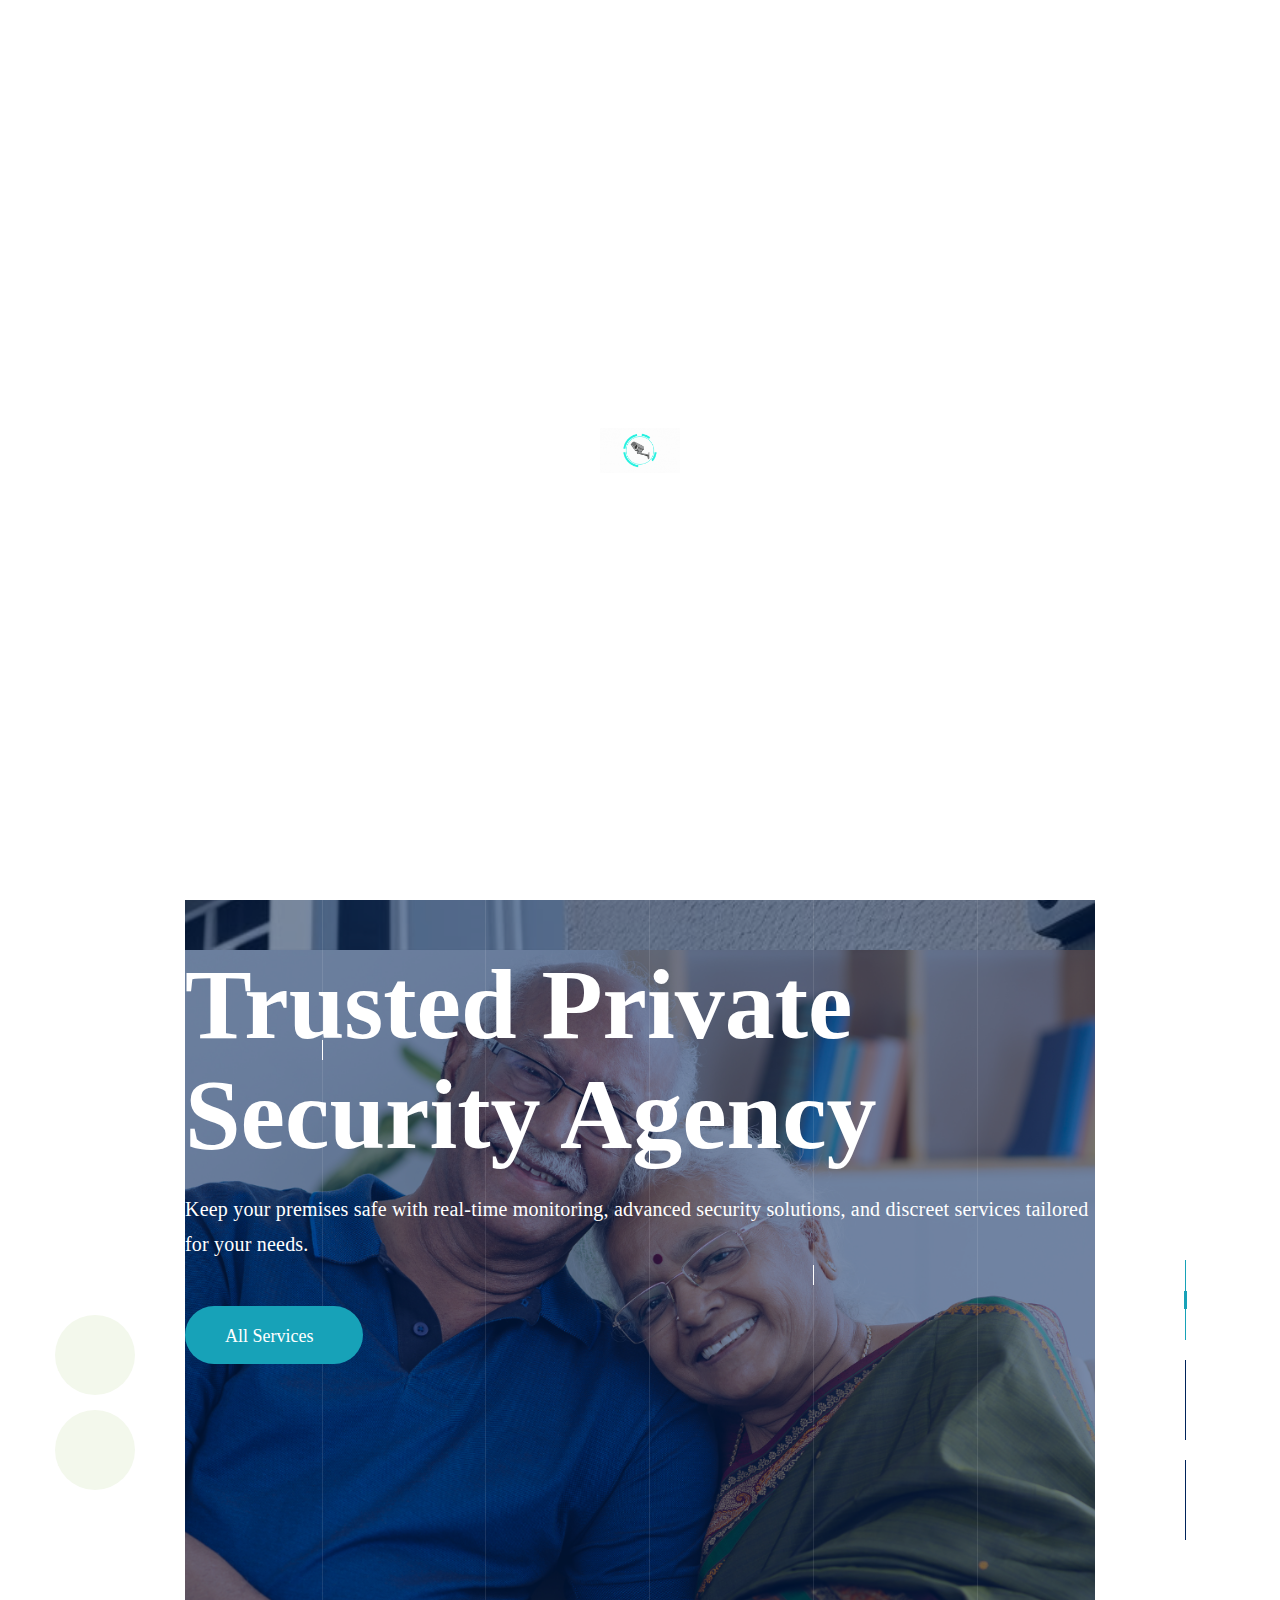
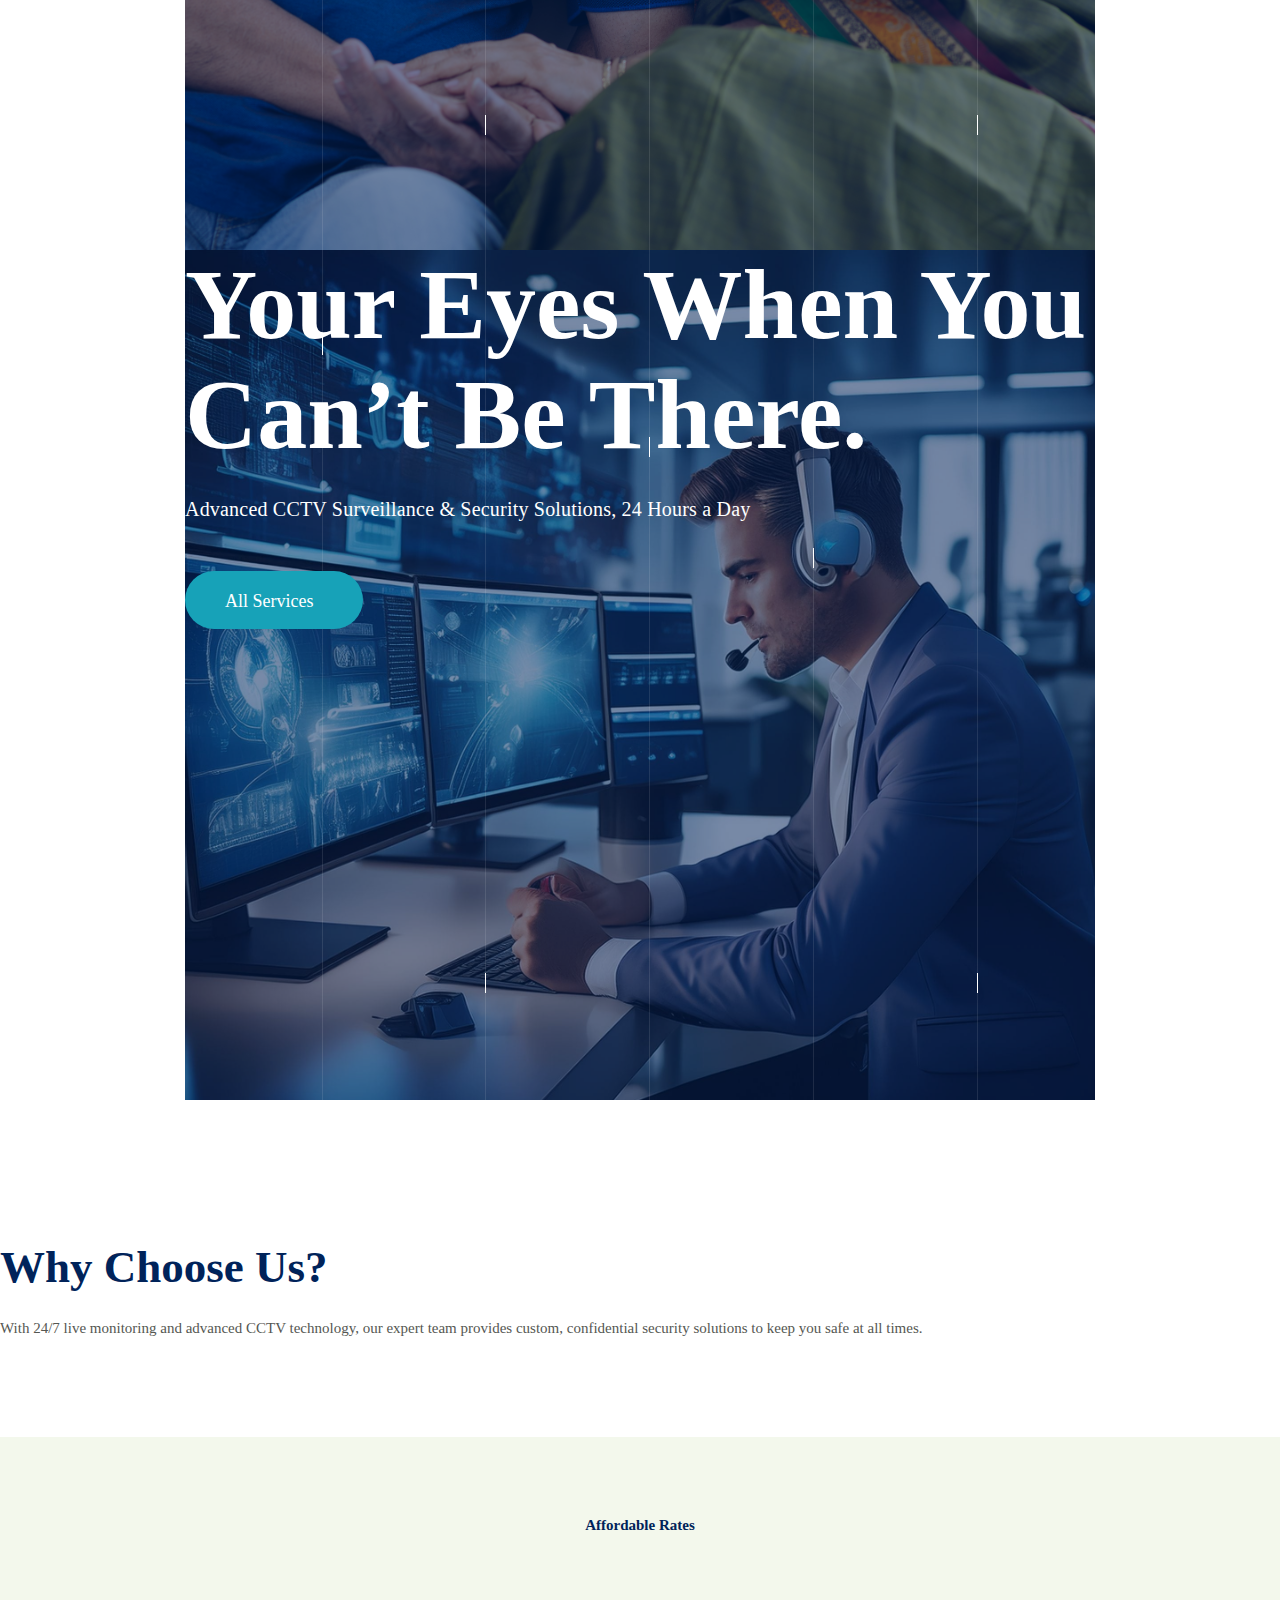
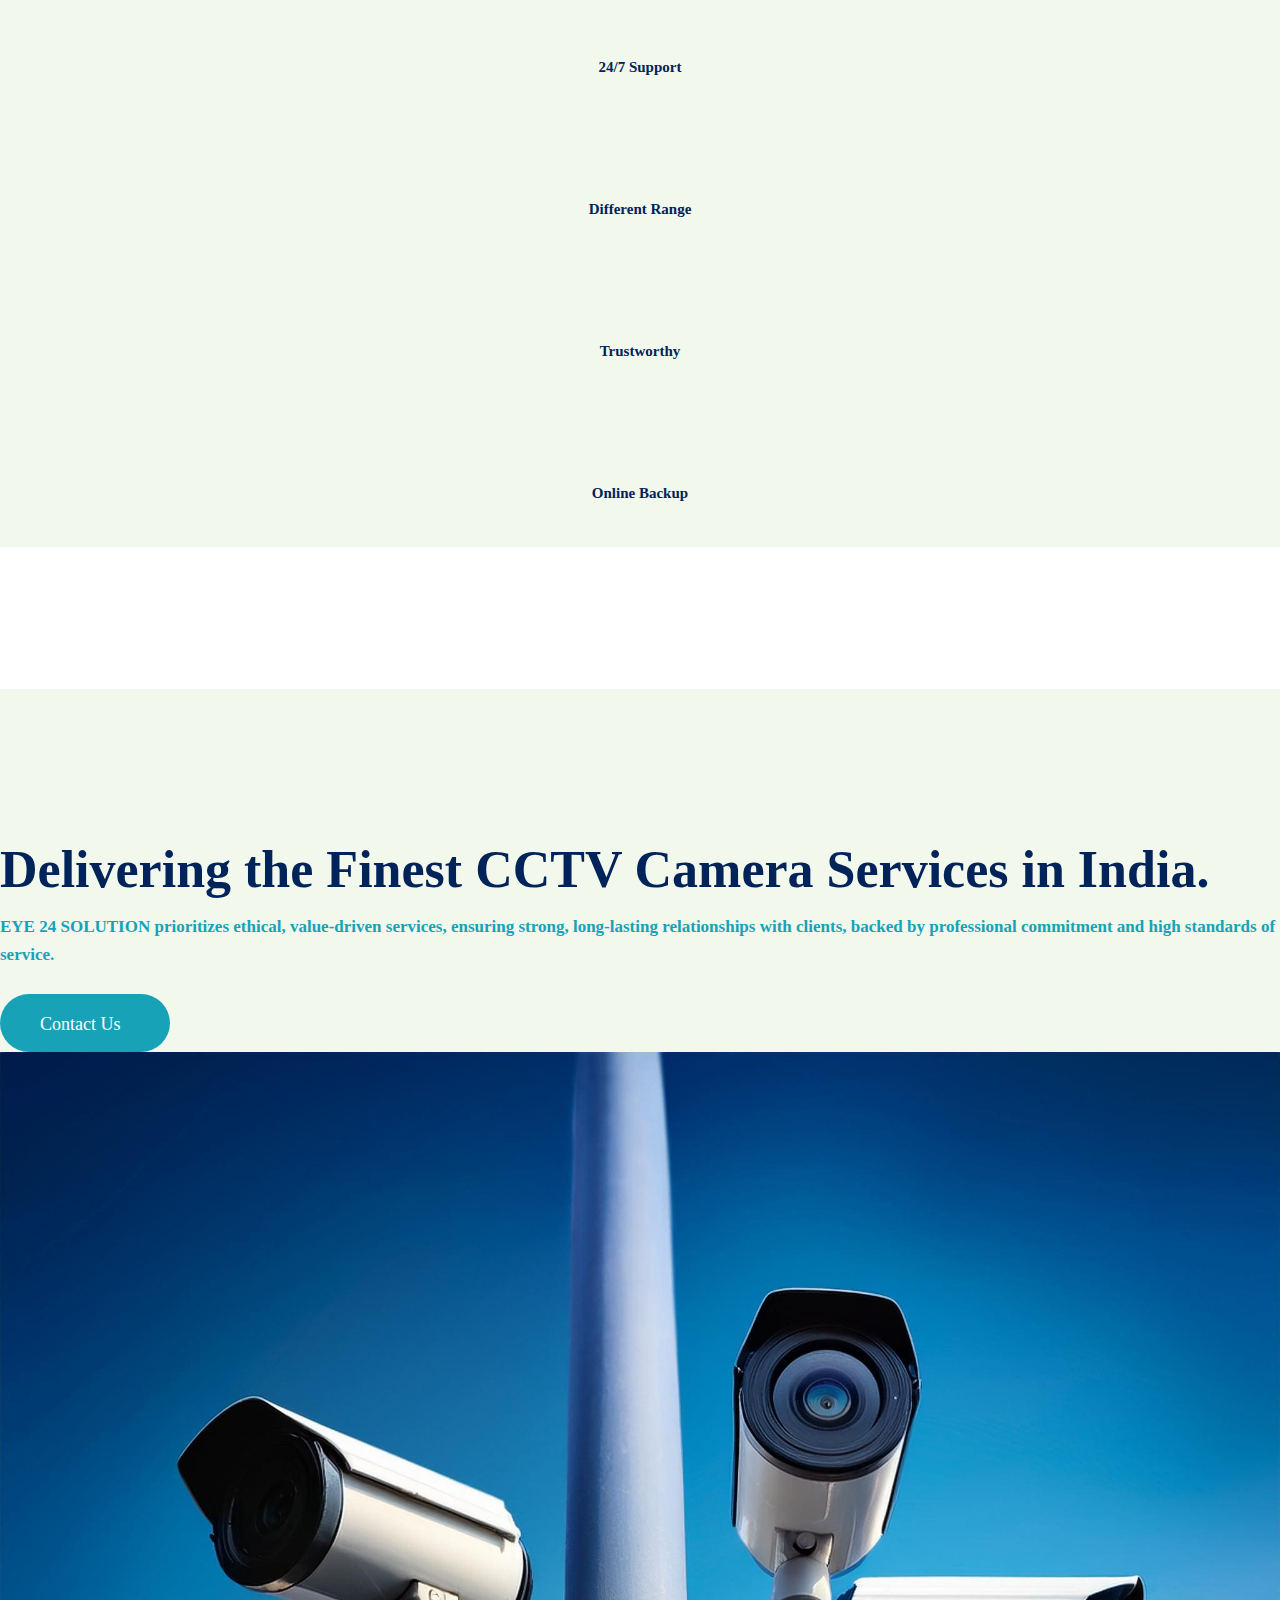
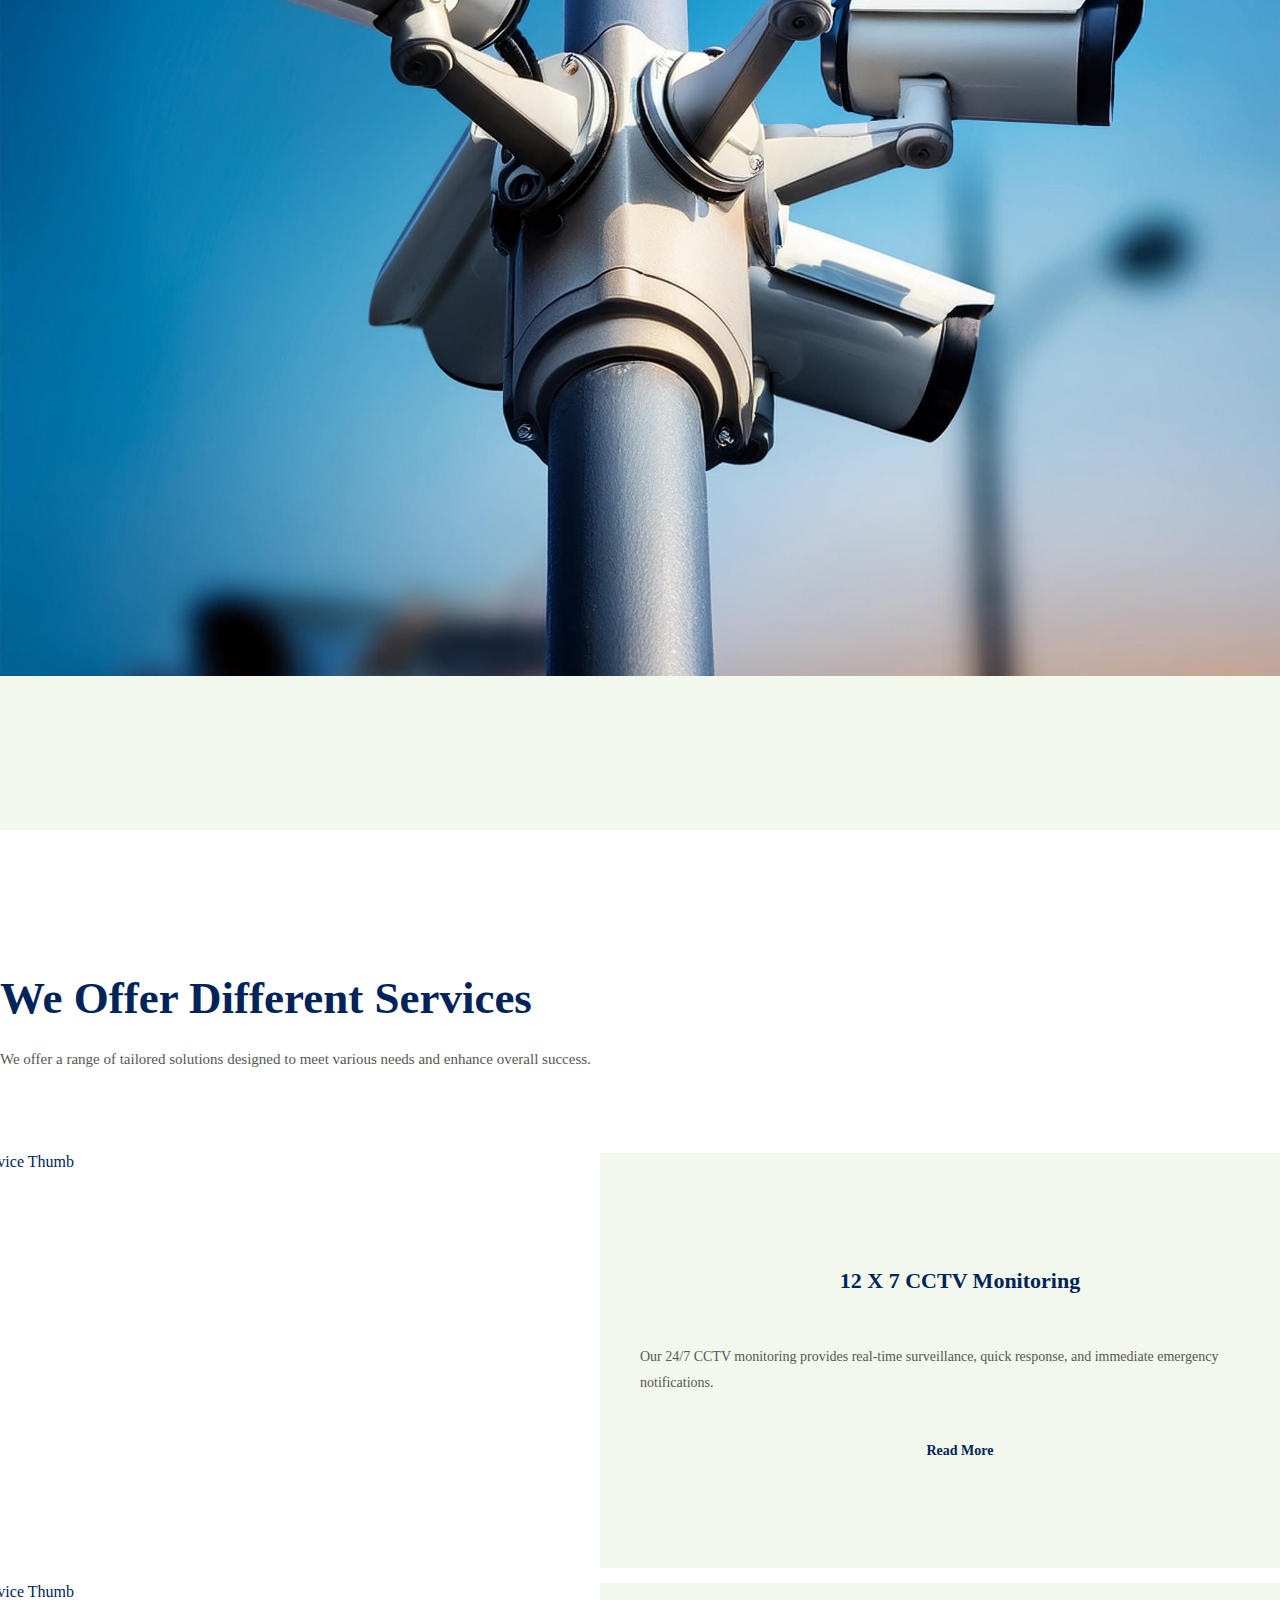
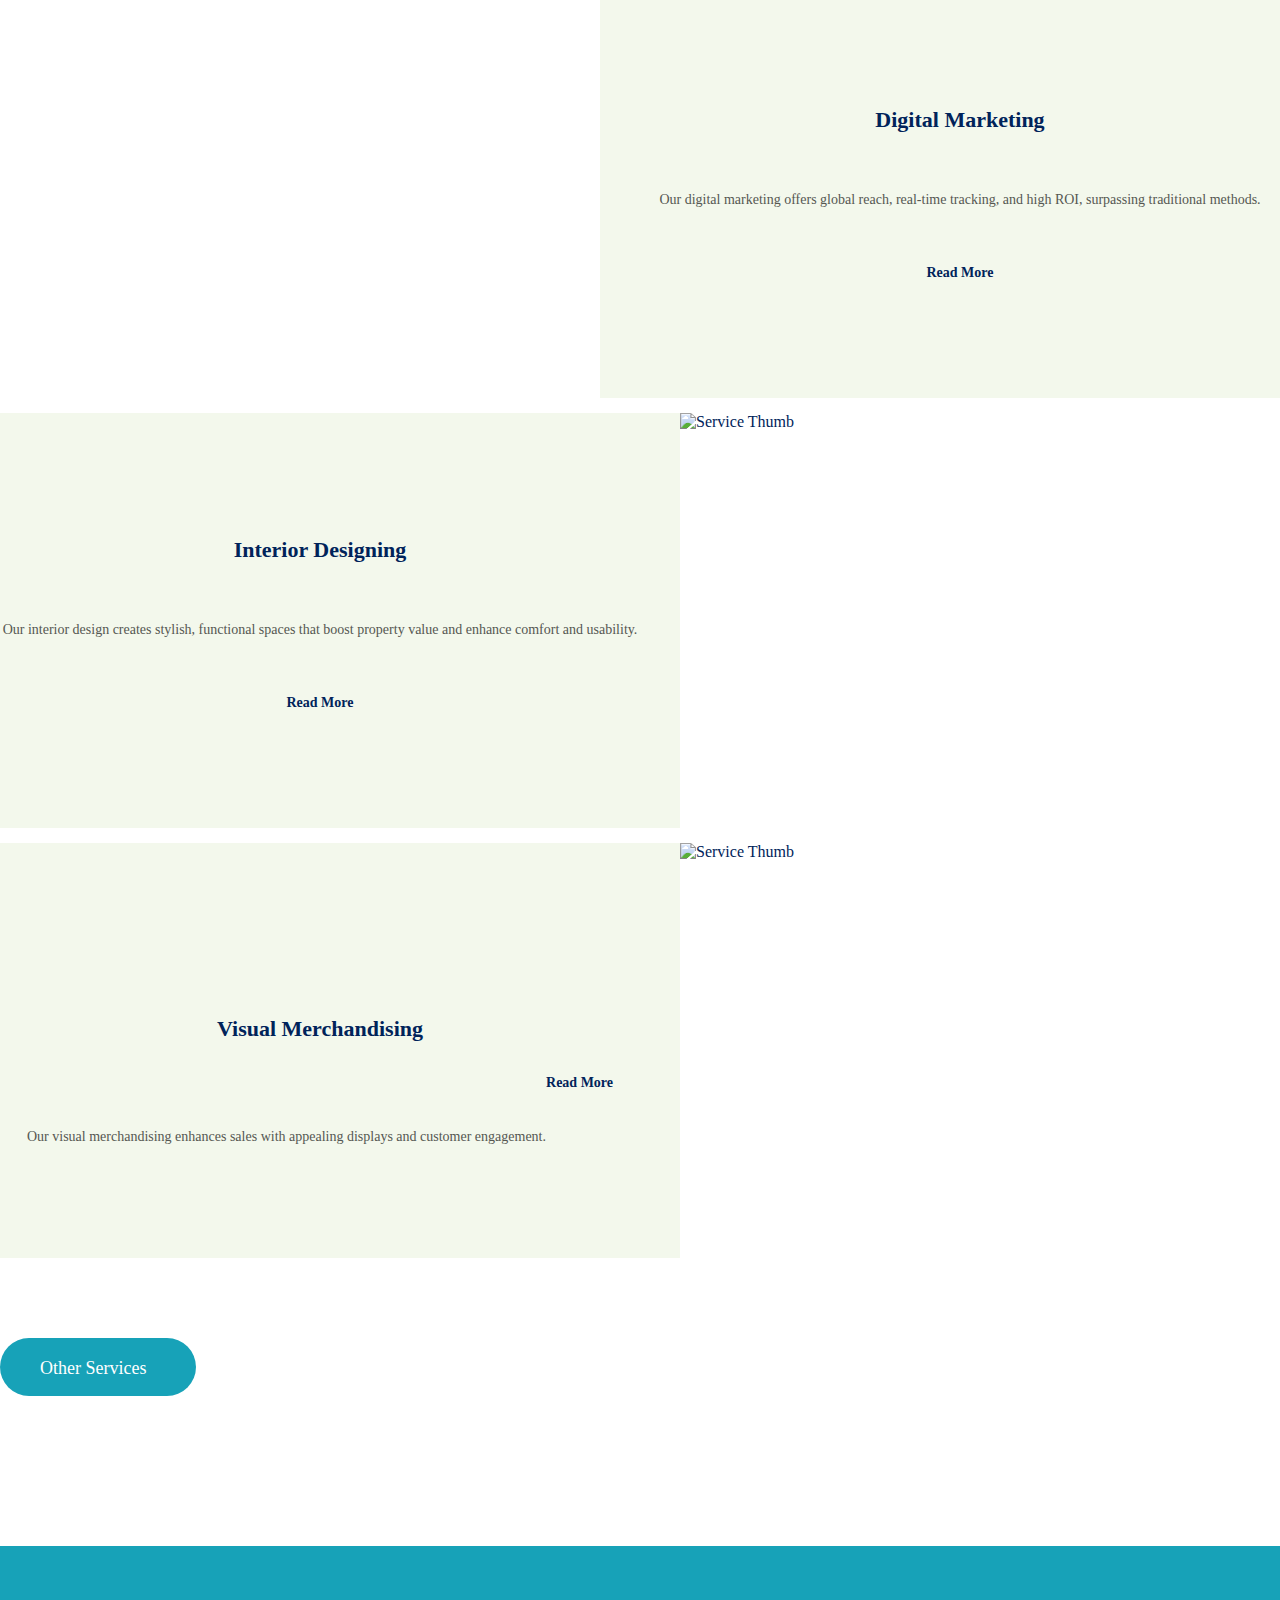
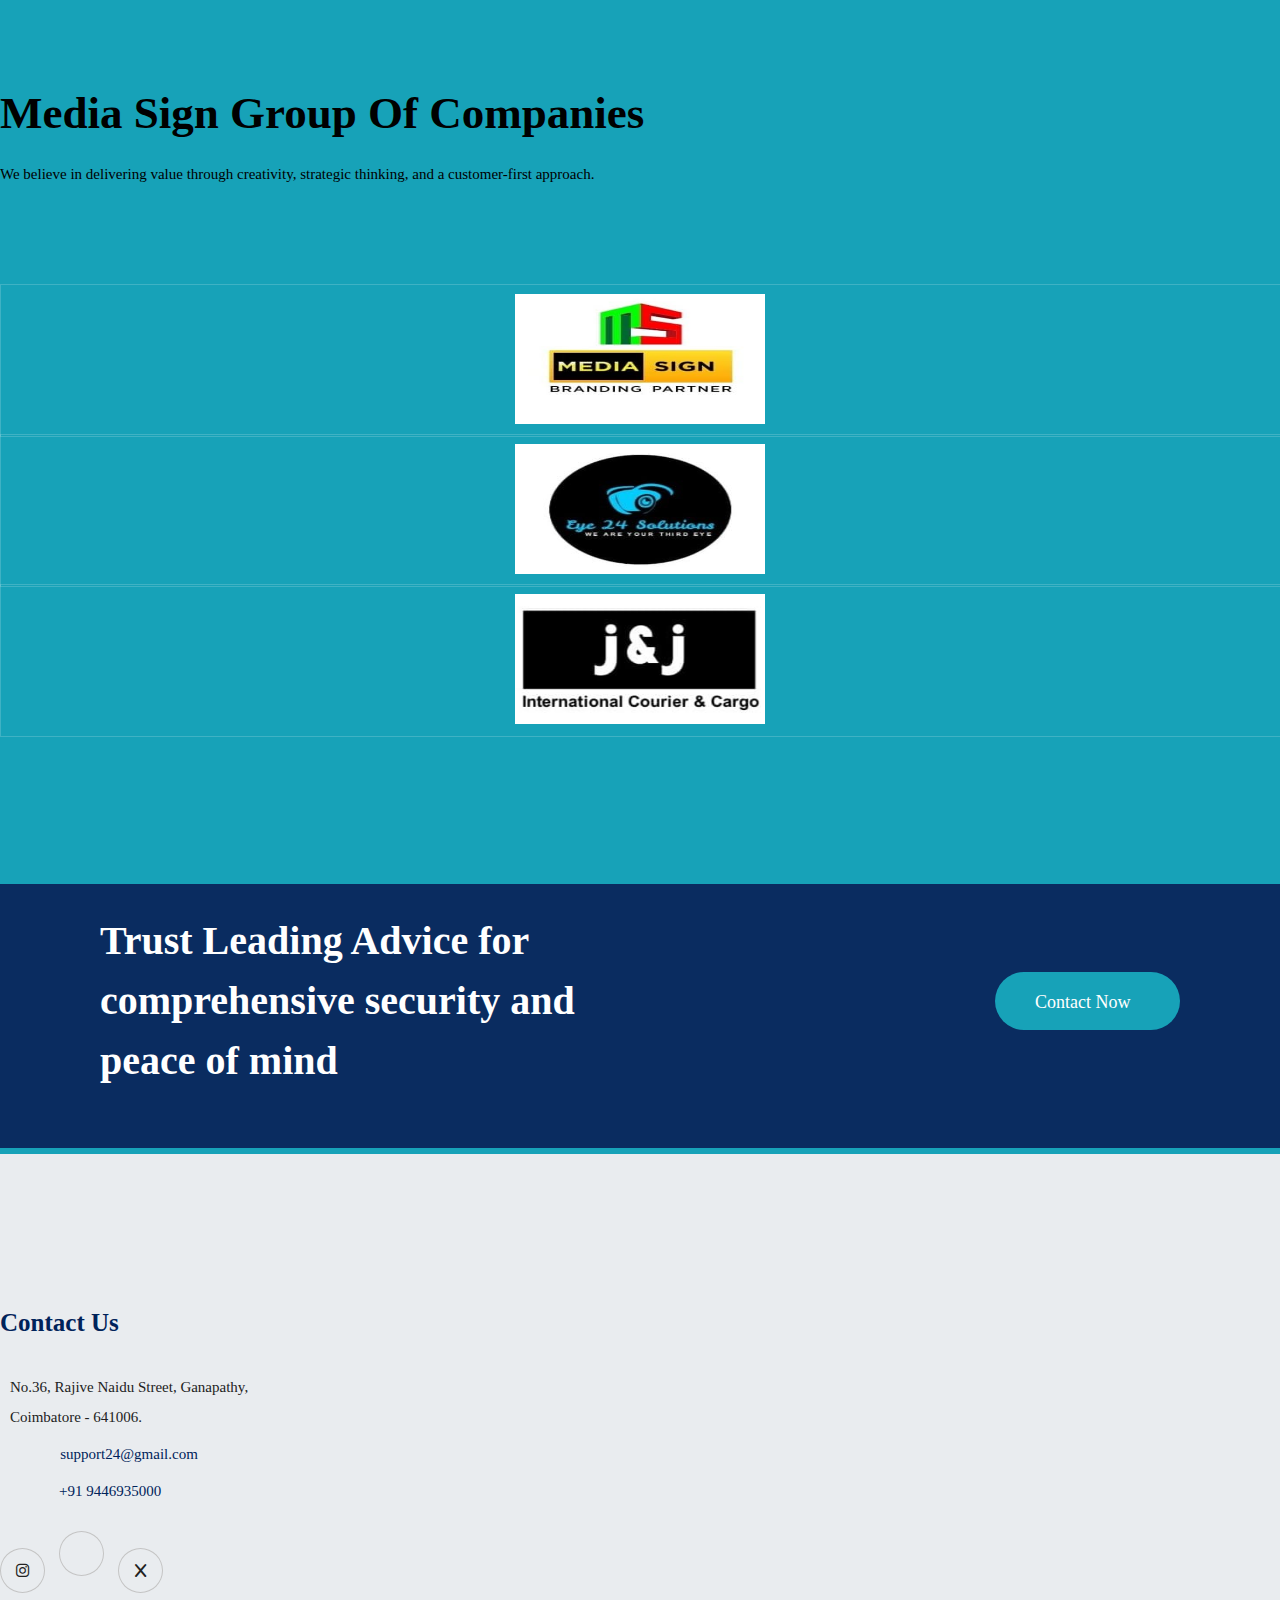
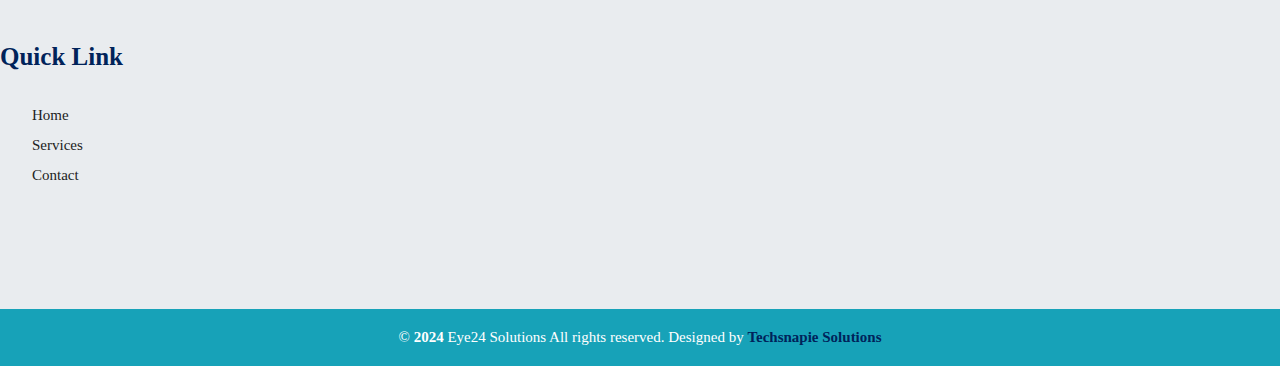
==== commit dcb3e803: "img" ====
--- a/index.html
+++ b/index.html
@@ -133,7 +133,7 @@
                             </div>
                             <!-- /.carousel-item -->
                             <div class="carousel-item">
-                                <div class="item-inner" style="background-image: url(assets/img/bg/back3.png);background-position: top;">
+                                <div class="item-inner" style="background-image: url(assets/img/bg/4.png);background-size:cover; background-position:center;object-fit: cover;background-position: top;height: 100vh;">
                                     <div class="container h-100">
                                         <div class="row h-100 align-items-center">
                                             <div class="col-xl-6 col-lg-8">
@@ -166,7 +166,7 @@
                             </div>
                             <!-- /.carousel-item -->
                             <div class="carousel-item">
-                                <div class="item-inner" style="background-image: url(assets/img/bg/cam2.png);background-position:center;">
+                                <div class="item-inner" style="background-image: url(assets/img/about/contact.jpg);background-size:100% 100%; background-position:center;background-position: top; object-fit: cover;">
                                     <div class="container h-100">
                                         <div class="row h-100 align-items-center">
                                             <div class="col-xl-6 col-lg-8">
